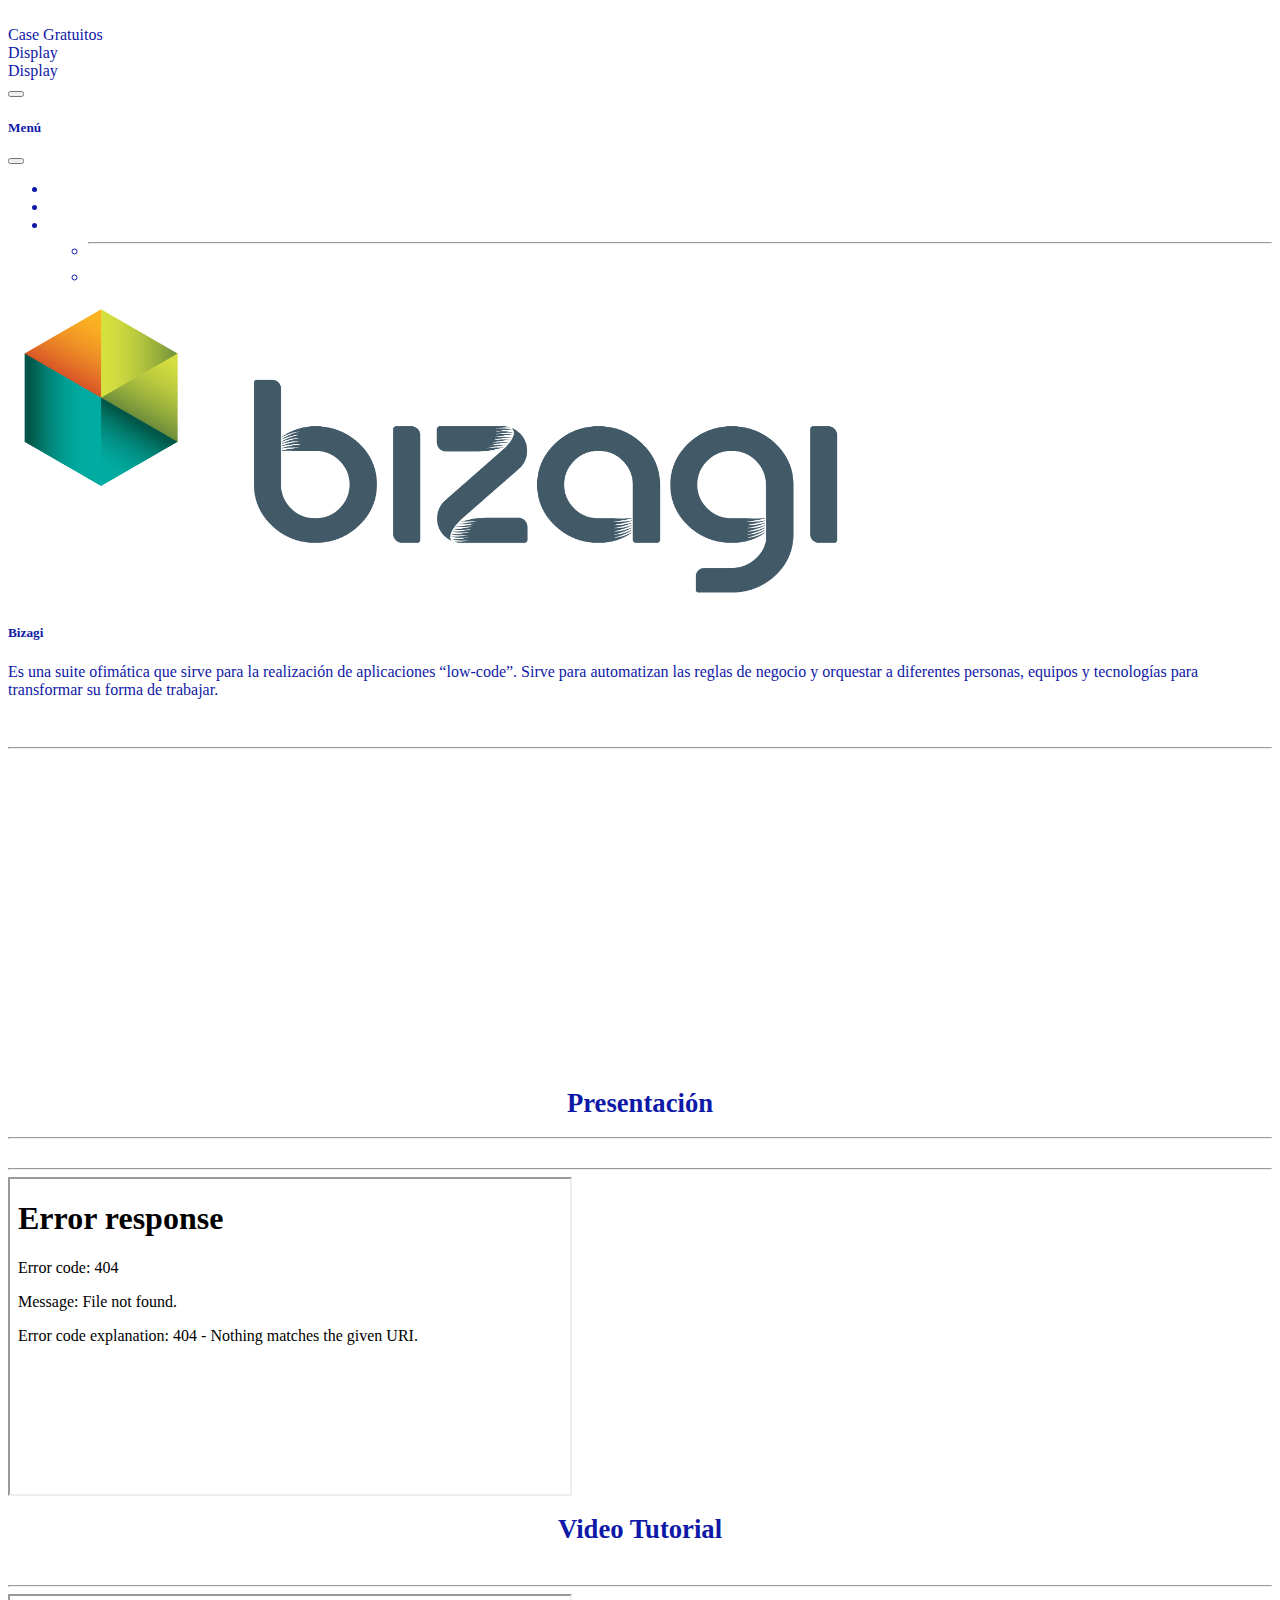
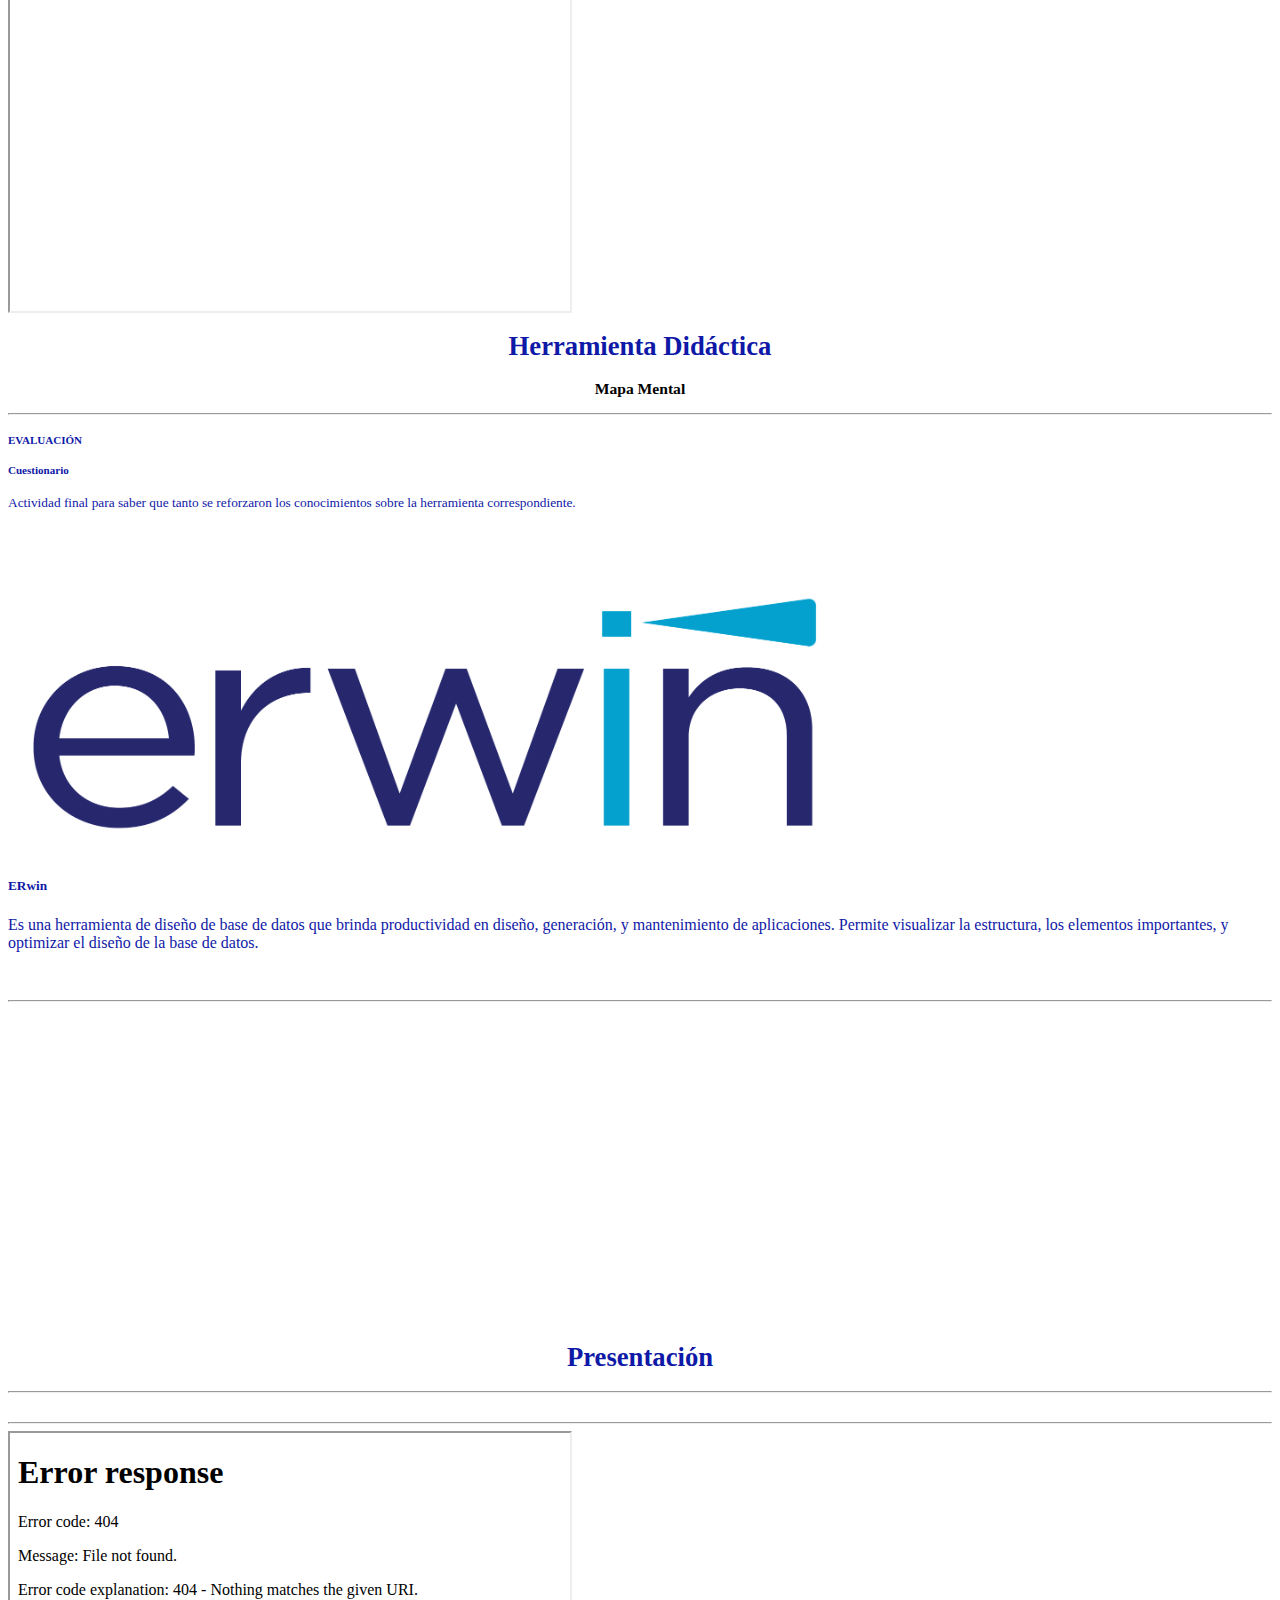
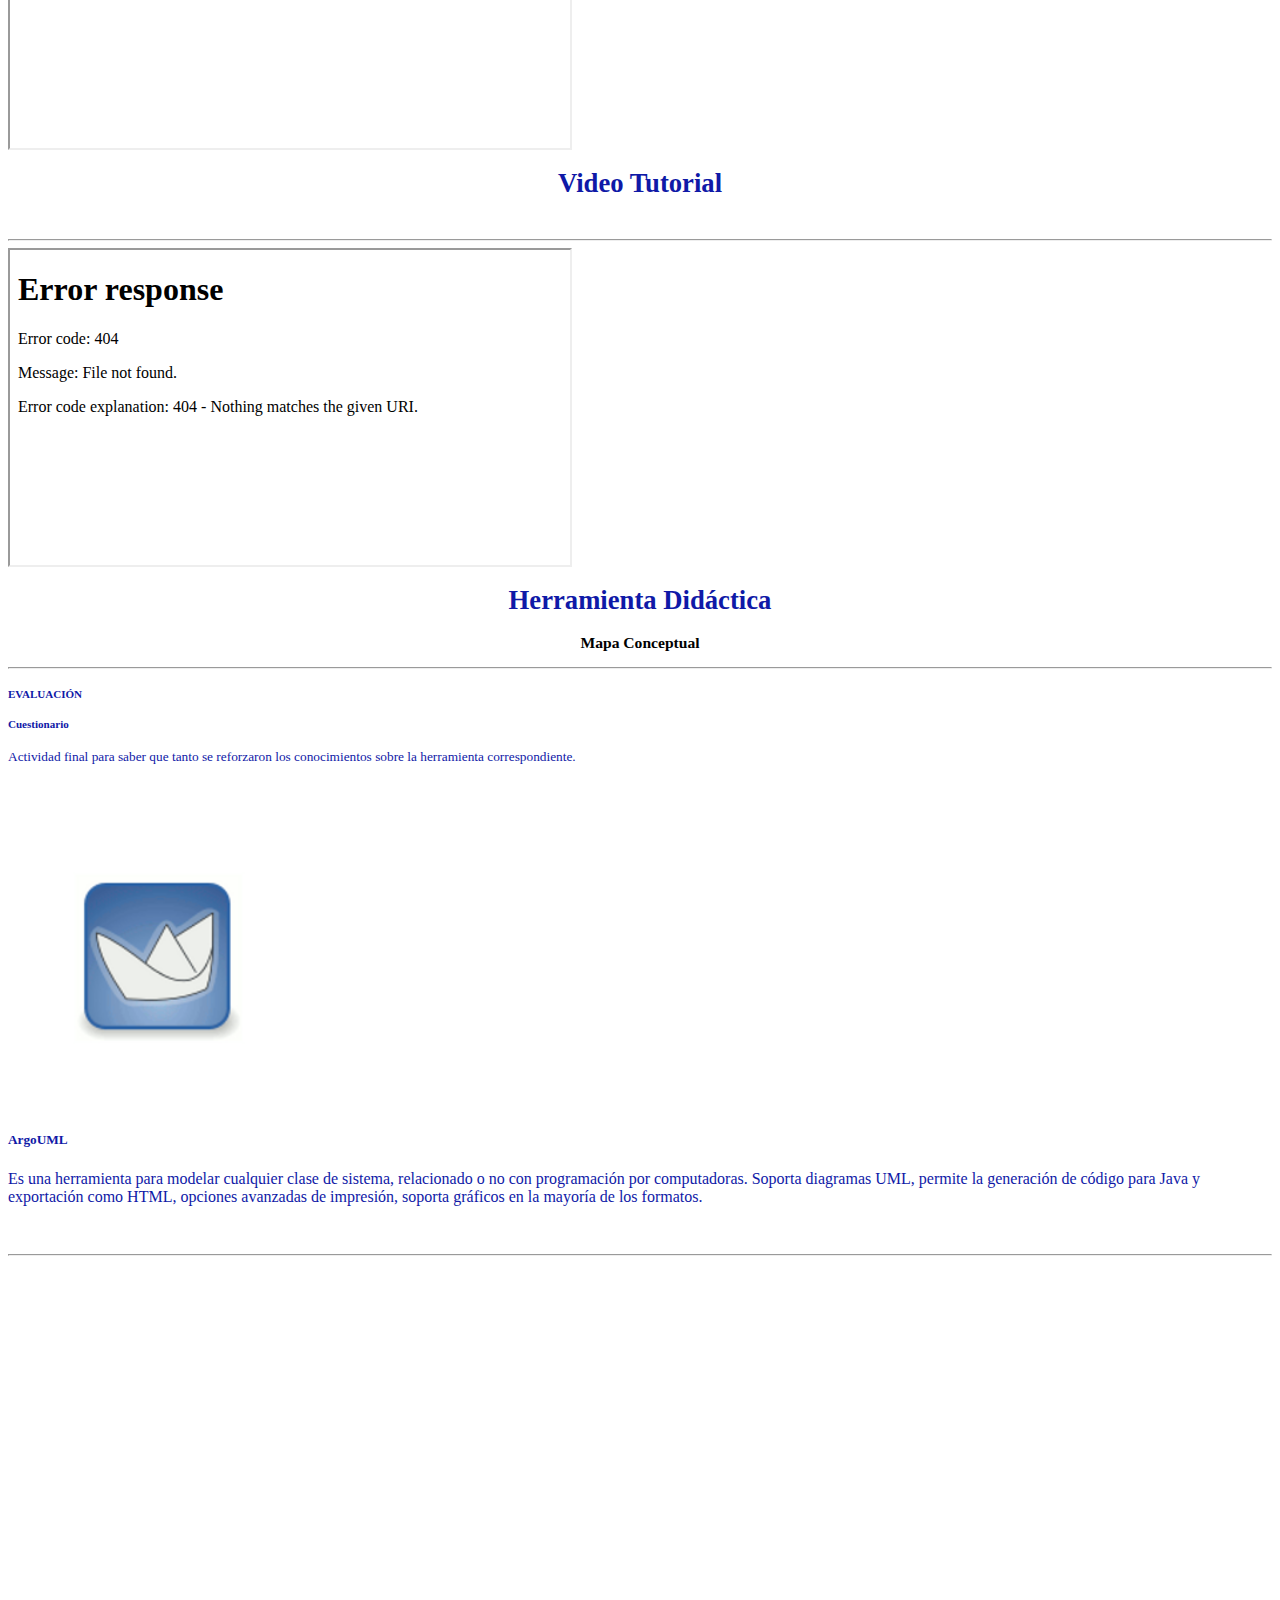
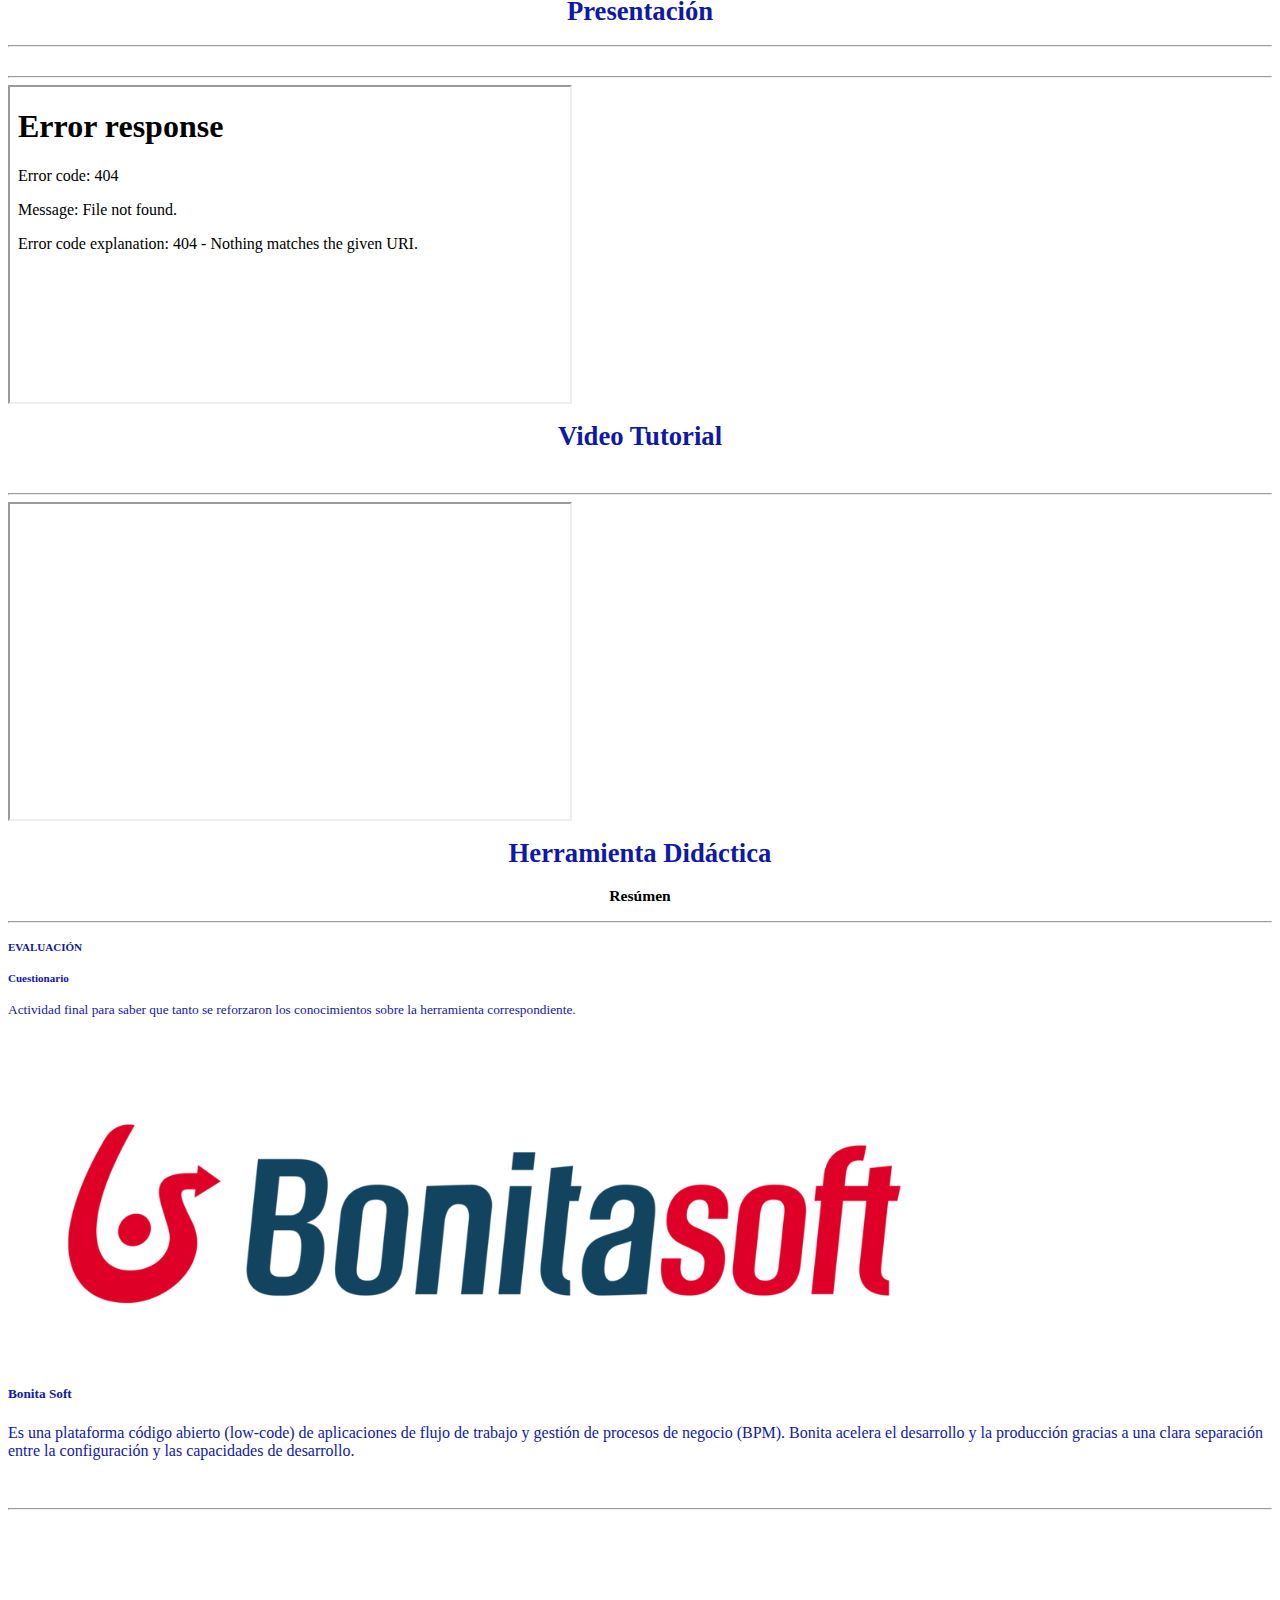
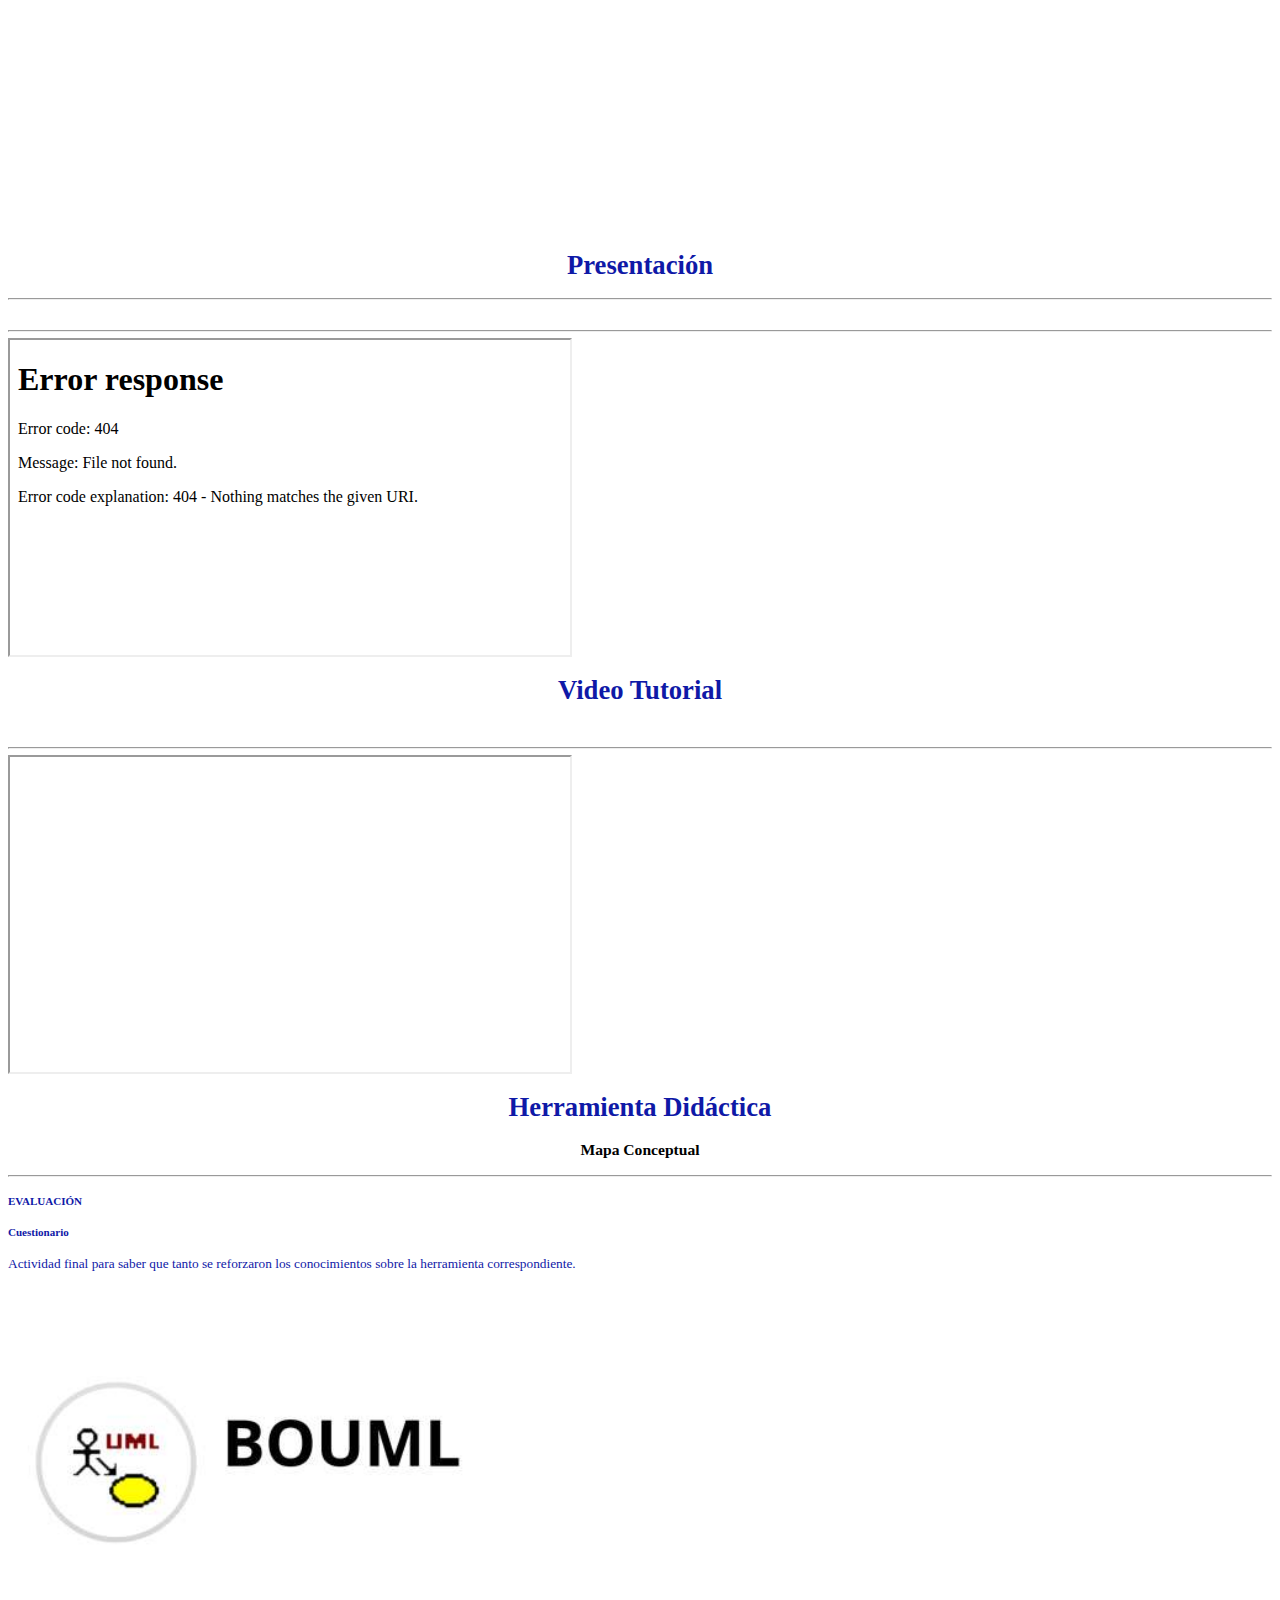
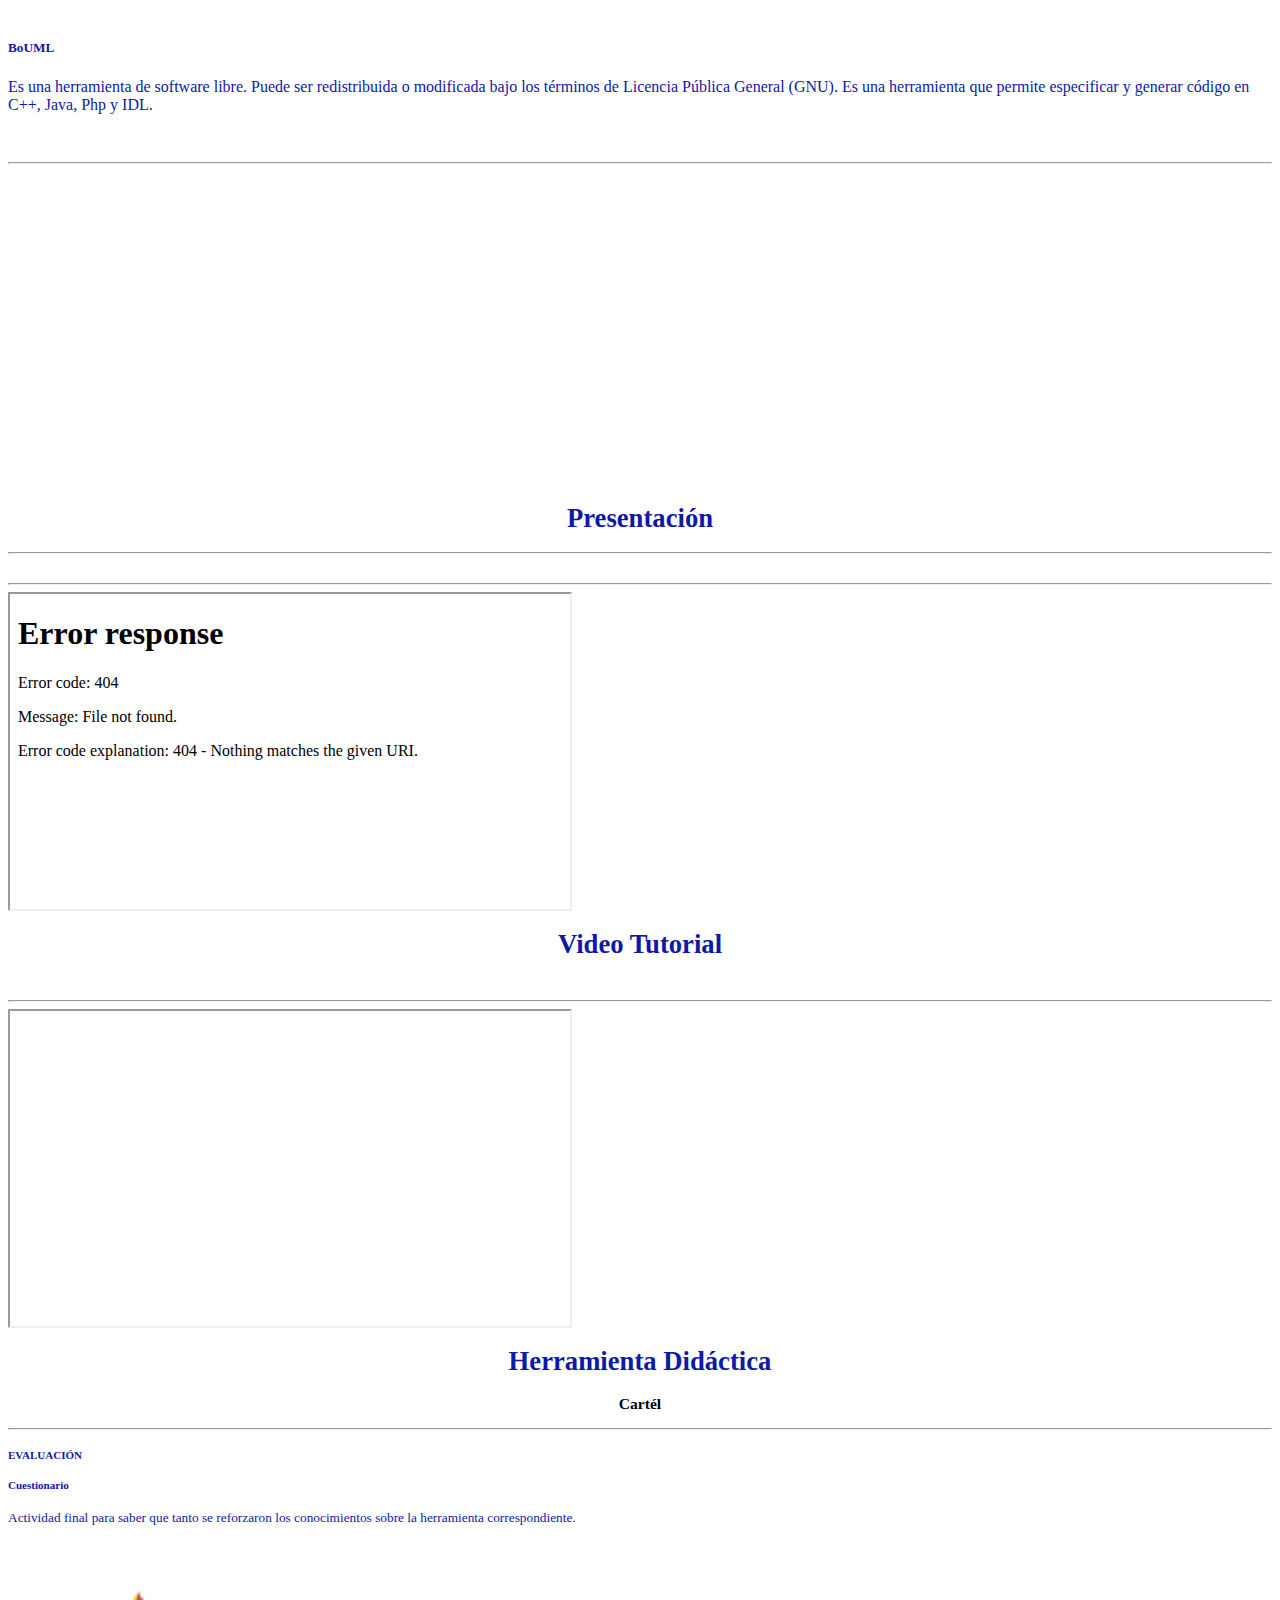
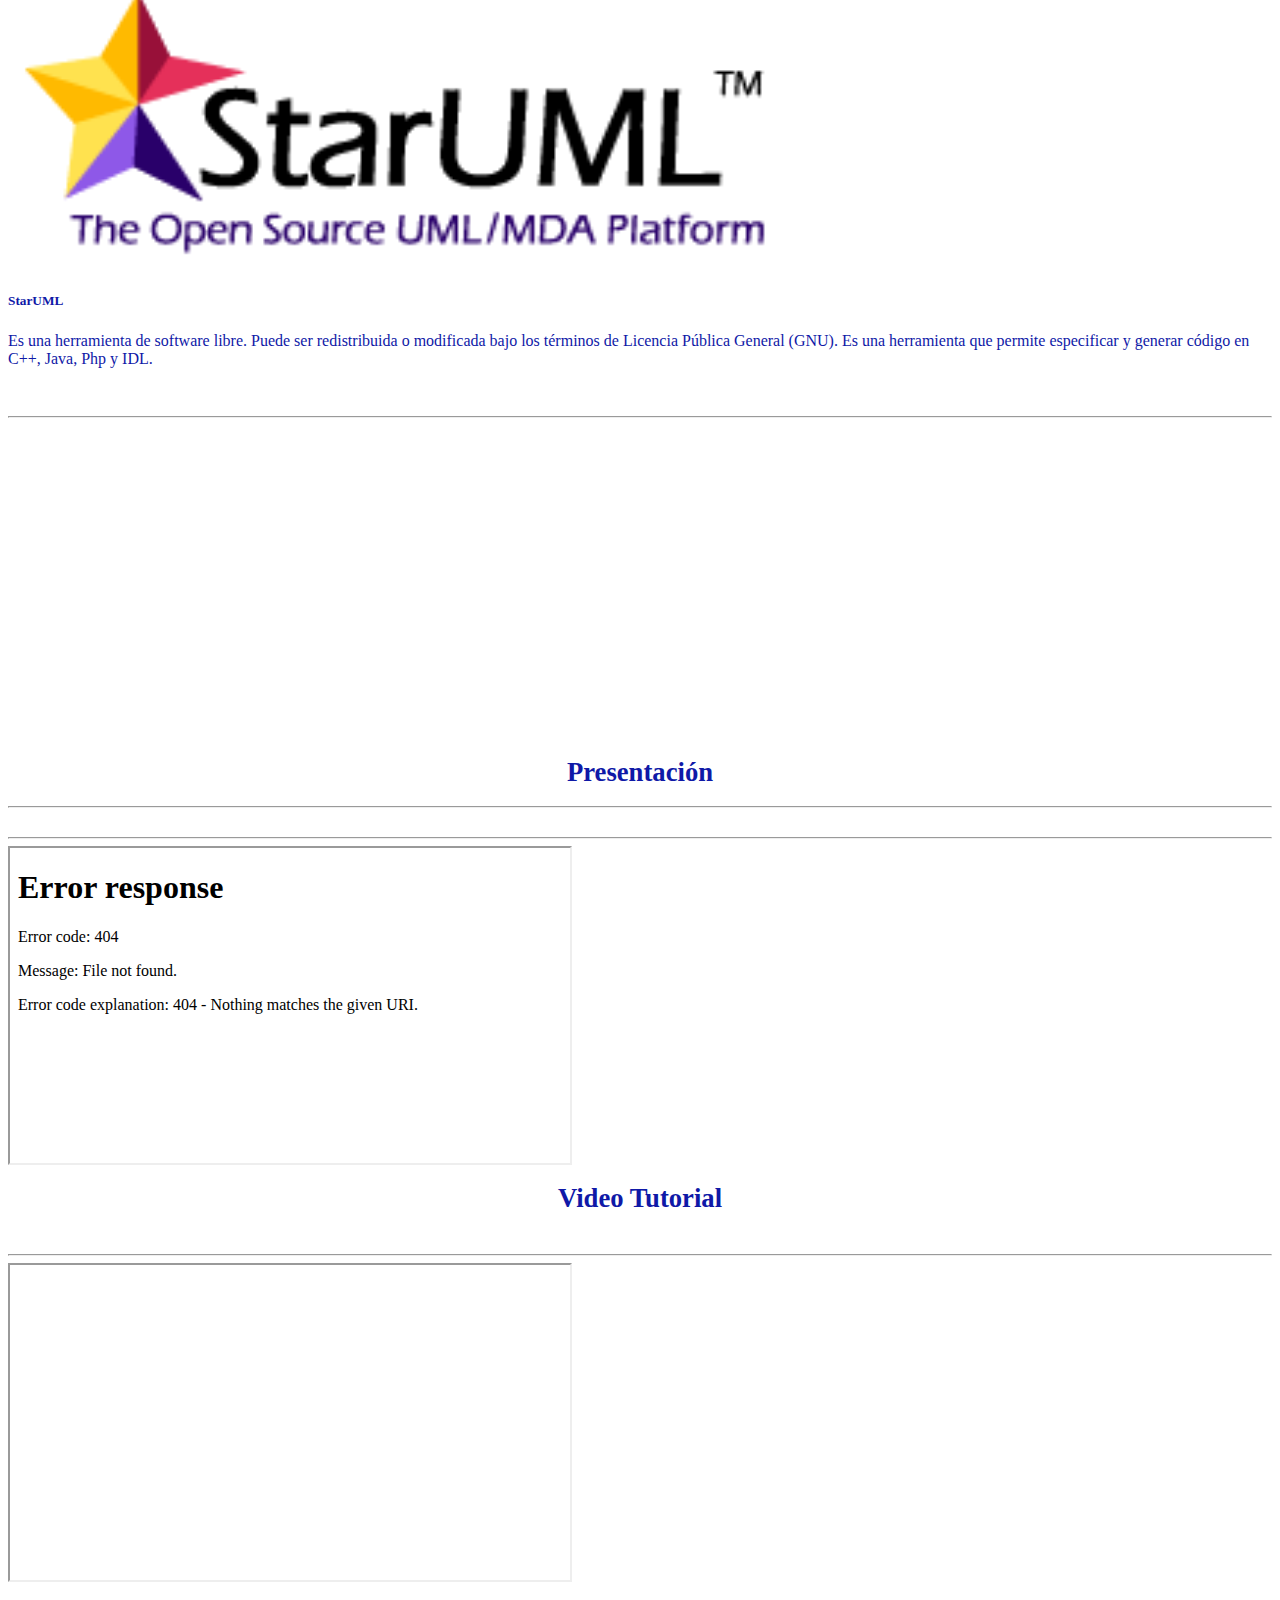
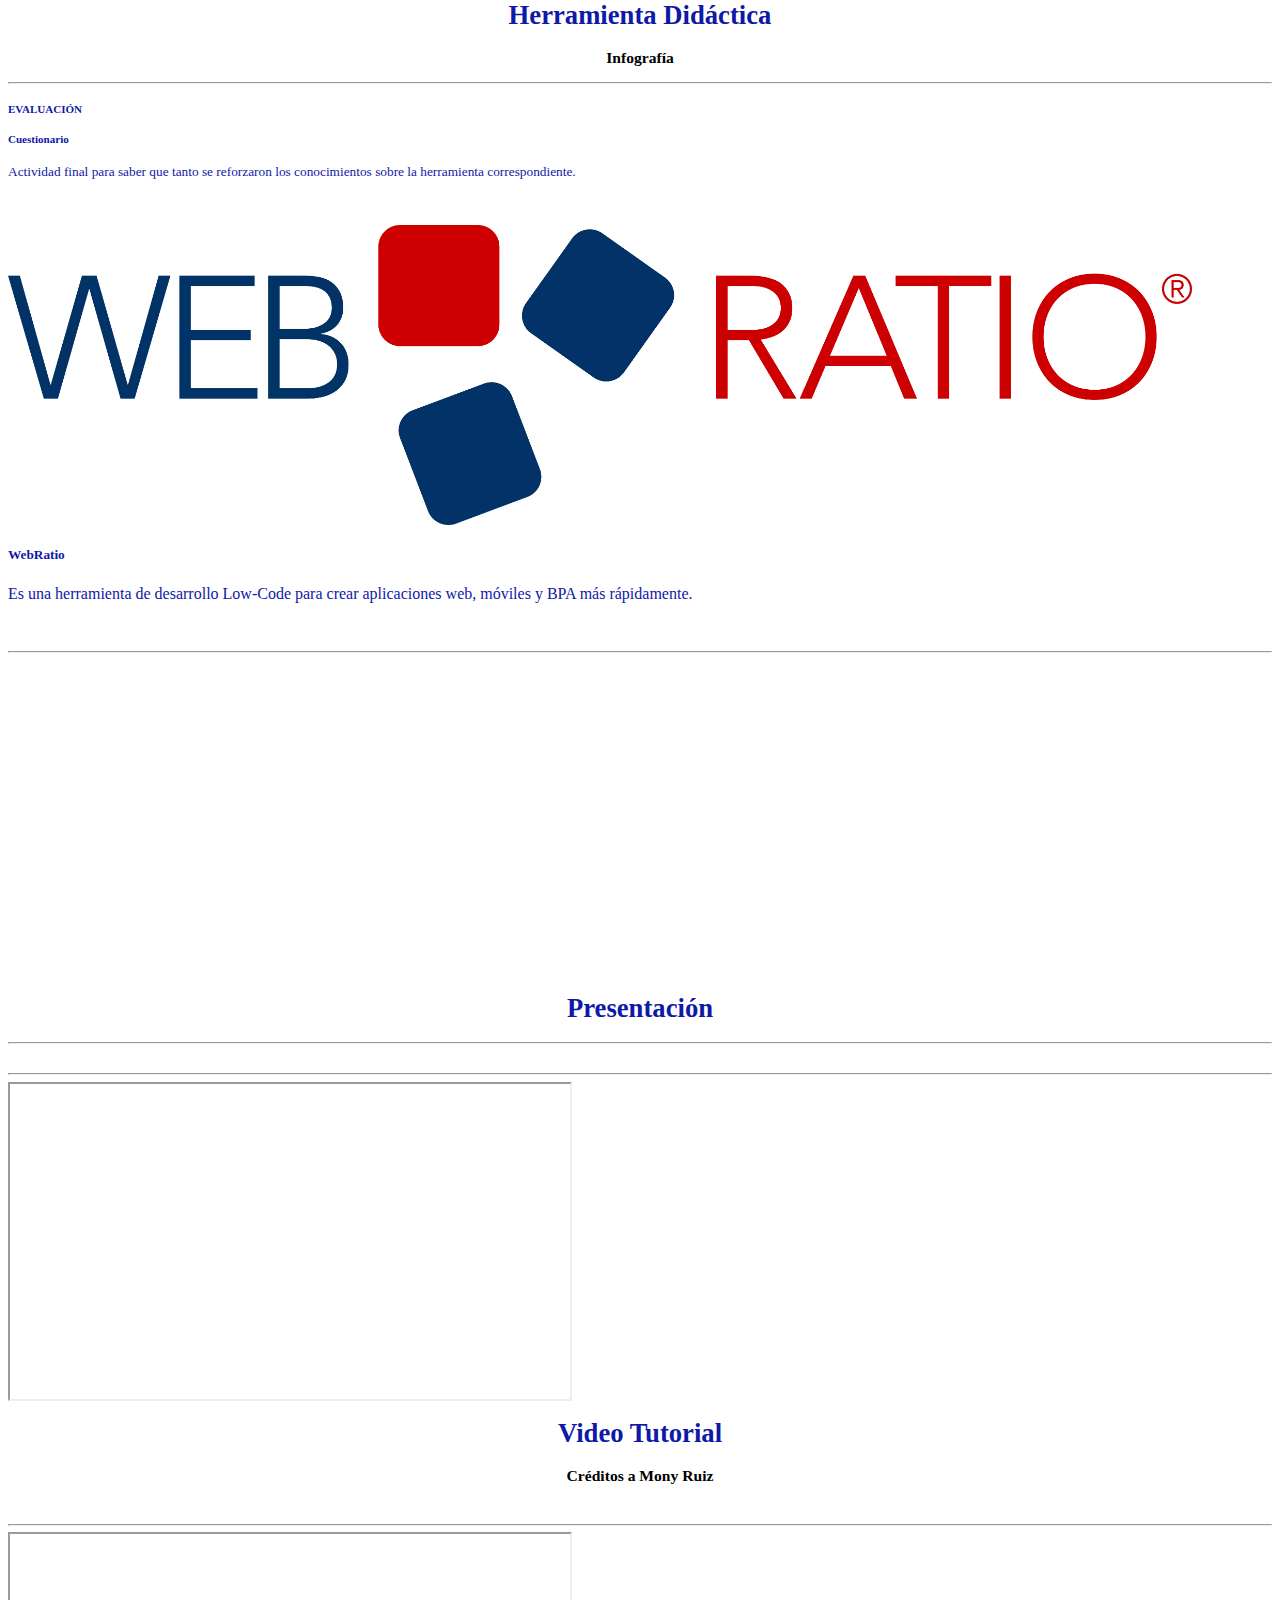
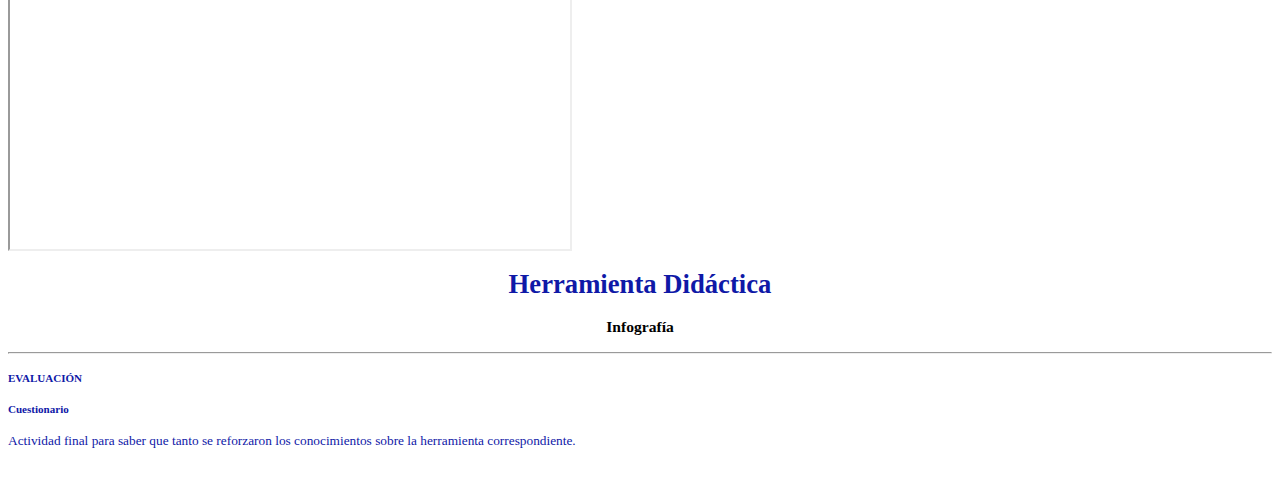
==== caseGratuitos.html @ c4187d1f "Add files via upload" ====
<!DOCTYPE html5>
<html>
<head>
<meta charset="UTF-8">
<meta name="viewport" content="width=device-width">
<link href="https://cdn.jsdelivr.net/npm/bootstrap@5.2.2/dist/css/bootstrap.min.css" rel="stylesheet" integrity="sha384-Zenh87qX5JnK2Jl0vWa8Ck2rdkQ2Bzep5IDxbcnCeuOxjzrPF/et3URy9Bv1WTRi" crossorigin="anonymous">
<link rel="stylesheet" href="css/index.css">
<link rel="icon" type="image/png" href="img/ito.png"/>
<title>CASE GRATUITOS</title>
</head>
<body>

  <br>
  <div class="d-print-none">Case Gratuitos</div>
  <div class="d-none d-print-block">Display</div>
  <div class="d-none d-lg-block d-print-block"></div>  
  <div class="d-none d-print-block">Display</div>
  <div class="d-none d-lg-block d-print-block"></div>

  <nav class="navbar navbar-dark bg-dark fixed-top">
    <div class="container-fluid">
      <button class="navbar-toggler" type="button" data-bs-toggle="offcanvas" data-bs-target="#offcanvasDarkNavbar" aria-controls="offcanvasDarkNavbar" aria-label="Toggle navigation">
        <span class="navbar-toggler-icon"></span>
      </button>
      <a type="button" class="btn btn-dark" href="index.html">Regresar</a>
      <div class="offcanvas offcanvas-end text-bg-dark" tabindex="-1" id="offcanvasDarkNavbar" aria-labelledby="offcanvasDarkNavbarLabel">
        <div class="offcanvas-header">
          <h5 class="offcanvas-title" id="offcanvasDarkNavbarLabel">Menú</h5>
          <button type="button" class="btn-close btn-close-white" data-bs-dismiss="offcanvas" aria-label="Close"></button>
        </div>
        <div class="offcanvas-body">
          <ul class="navbar-nav justify-content-end flex-grow-1 pe-3">
            <li class="nav-item">
              <a class="nav-link active" aria-current="page" href="index.html">Inicio</a>
            </li>
            <li class="nav-item">
              <a class="nav-link" href="creditos.html">Créditos</a>
            </li>
            <li class="nav-item dropdown">
              <a class="nav-link dropdown-toggle" href="#" role="button" data-bs-toggle="dropdown" aria-expanded="false">
                Más
              </a>
              <ul class="dropdown-menu dropdown-menu-dark">
                <li>
                  <hr class="dropdown-divider">
                </li>
                <li><a class="dropdown-item" href="http://www.orizaba.tecnm.mx/" target="_blank">Página Oficial TECNM Campus Orizaba</a></li>
              </ul>
            </li>
          </ul>
        </div>
      </div>
    </div>
  </nav>

  <div>
    <div class="card mb-3">
      <img src="img/bizagi.png" class="card-img-top" alt="..." height="300px">
        <div class="card-body">
          <h5 class="card-title">Bizagi</h5>
          <p class="card-text">Es una suite ofimática que sirve para la realización de aplicaciones “low-code”. Sirve para automatizan las reglas de negocio y orquestar a diferentes personas, equipos y tecnologías para transformar su forma de trabajar.</p>
          <p class="card-text"><small class="text-body-secondary">
            <p>
              <a class="btn btn-primary" data-bs-toggle="collapse" href="#multiCollapseExample1" role="button" aria-expanded="false" aria-controls="multiCollapseExample1">VER</a>
            </p>
            <div class="row">
              <div class="col">
                <div class="collapse multi-collapse" id="multiCollapseExample1">
                  <div class="card card-body">
                    <div class="container">
                      <hr class="featurette-divider">
                      <div class="row">
                        <div class="col-md-8">
                          <iframe src="https:&#x2F;&#x2F;www.canva.com&#x2F;design&#x2F;DAFk7lzNn78&#x2F;view?embed" id="iframe_container" frameborder="0" webkitallowfullscreen="" mozallowfullscreen="" allowfullscreen="" height="315" width="560"></iframe>
                        </div>
                        <div class="col-6 col-md-4">
                          <h1>Presentación</h1>
                        </div>
                      </div>
                      <hr class="featurette-divider">
                    </div>              
                    <br>
                    <div class="container">
                      <hr class="featurette-divider">
                      <div class="row">
                        <div class="col-md-8">
                          <iframe src="multimedia/Bizagi.mp4" controls height="315" width="560"></iframe>
                        </div>
                        <div class="col-6 col-md-4">
                          <h1>Video Tutorial</h1>
                        </div>
                      </div>               
                      <br>
                      <div class="container">
                        <hr class="featurette-divider">
                        <div class="row">
                          <div class="col-md-8">
                            <iframe src="multimedia/pdf/bizagi.pdf" height="315" width="560"></iframe>
                          </div>
                          <div class="col-6 col-md-4">
                            <h1>Herramienta Didáctica</h1>
                            <h3>Mapa Mental</h3>
                          </div>
                          <hr class="featurette-divider">
                        </div>
                        <div class="card text-center">
                          <div class="card-header">
                            <h5>EVALUACIÓN</h5>
                          </div>
                          <div class="card-body">
                            <h5 class="card-title">Cuestionario</h5>
                            <p class="card-text">Actividad final para saber que tanto se reforzaron los conocimientos sobre la herramienta correspondiente.</p>
                            <a href="https://forms.gle/Y43Z4uDB3Ko3suaN7" target="_blank" class="btn btn-primary">Ir a Cuestionario</a>
                          </div>
                        </div>
                  </div>
                </div>
              </div>
            </div>
          </div>
        </small></p>
      </div>
    </div>
  </div>


<div>
  <div class="card mb-3">
    <img src="img/erwin.png" class="card-img-top" alt="..." height="300px">
    <div class="card-body">
      <h5 class="card-title" aria-hidden="true">ERwin</h5>
      <p class="card-text">Es una herramienta de diseño de base de datos que brinda productividad en diseño, generación, y mantenimiento de aplicaciones. Permite visualizar la estructura, los elementos importantes, y optimizar el diseño de la base de datos.</p>
      <p class="card-text"><small class="text-body-secondary">
        <p>
          <a class="btn btn-primary" data-bs-toggle="collapse" href="#multiCollapseExample2" role="button" aria-expanded="false" aria-controls="multiCollapseExample2">VER</a>
        </p>
        <div class="row">
          <div class="col">
            <div class="collapse multi-collapse" id="multiCollapseExample2">
              <div class="card card-body">
                <div class="container">
                  <hr class="featurette-divider">
                  <div class="row">
                    <div class="col-md-8">
                      <iframe src="https:&#x2F;&#x2F;www.canva.com&#x2F;design&#x2F;DAFk6wvV7GY&#x2F;view?embed" id="iframe_container" frameborder="0" webkitallowfullscreen="" mozallowfullscreen="" allowfullscreen="" height="315" width="560"></iframe>
                    </div>
                    <div class="col-6 col-md-4">
                      <h1>Presentación</h1>
                    </div>
                  </div>
                  <hr class="featurette-divider">
                </div>              
                <br>
                <div class="container">
                  <hr class="featurette-divider">
                  <div class="row">
                    <div class="col-md-8">
                      <iframe src="multimedia/ERwin.mp4" controls height="315" width="560"></iframe>
                    </div>
                    <div class="col-6 col-md-4">
                      <h1>Video Tutorial</h1>
                    </div>
                  </div>               
                  <br>
                  <div class="container">
                    <hr class="featurette-divider">
                    <div class="row">
                      <div class="col-md-8">
                        <iframe src="multimedia/pdf/erwin.pdf" height="315" width="560"></iframe>
                      </div>
                      <div class="col-6 col-md-4">
                        <h1>Herramienta Didáctica</h1>
                        <h3>Mapa Conceptual</h3>
                      </div>
                      <hr class="featurette-divider">
                    </div>
                    <div class="card text-center">
                      <div class="card-header">
                        <h5>EVALUACIÓN</h5>
                      </div>
                      <div class="card-body">
                        <h5 class="card-title">Cuestionario</h5>
                        <p class="card-text">Actividad final para saber que tanto se reforzaron los conocimientos sobre la herramienta correspondiente.</p>
                        <a href="https://forms.gle/APbKM5bCW9M2cYTD8" target="_blank" class="btn btn-primary">Ir a Cuestionario</a>
                      </div>
                    </div>
              </div>
            </div>
          </div>
        </div>
      </div>
    </small></p>
  </div>
</div>
</div>

<div>
<div class="card mb-3">
  <img src="img/argouml.png" class="card-img-top" alt="..." height="300px">
  <div class="card-body">
    <h5 class="card-title">ArgoUML</h5>
    <p class="card-text">Es una herramienta para modelar cualquier clase de sistema, relacionado o no con programación por computadoras. Soporta diagramas UML, permite la generación de código para Java y exportación como HTML, opciones avanzadas de impresión, soporta gráficos en la mayoría de los formatos.</p>
    <p class="card-text"><small class="text-body-secondary">
      <p>
        <a class="btn btn-primary" data-bs-toggle="collapse" href="#multiCollapseExample3" role="button" aria-expanded="false" aria-controls="multiCollapseExample3">VER</a>
      </p>
      <div class="row">
        <div class="col">
          <div class="collapse multi-collapse" id="multiCollapseExample3">
            <div class="card card-body">
              <div class="container">
                <hr class="featurette-divider">
                <div class="row">
                  <div class="col-md-8">
                    <iframe src="https:&#x2F;&#x2F;www.canva.com&#x2F;design&#x2F;DAFk5dliRr8&#x2F;view?embed" id="iframe_container" frameborder="0" webkitallowfullscreen="" mozallowfullscreen="" allowfullscreen="" height="315" width="560"></iframe>
                  </div>
                  <div class="col-6 col-md-4">
                    <h1>Presentación</h1>
                  </div>
                </div>
                <hr class="featurette-divider">
              </div>              
              <br>
              <div class="container">
                <hr class="featurette-divider">
                <div class="row">
                  <div class="col-md-8">
                    <iframe src="multimedia/ArgoUML.mp4" controls height="315" width="560"></iframe>
                  </div>
                  <div class="col-6 col-md-4">
                    <h1>Video Tutorial</h1>
                  </div>
                </div>               
                <br>
                <div class="container">
                  <hr class="featurette-divider">
                  <div class="row">
                    <div class="col-md-8">
                      <iframe src="multimedia/pdf/argouml.pdf" height="315" width="560"></iframe>
                    </div>
                    <div class="col-6 col-md-4">
                      <h1>Herramienta Didáctica</h1>
                      <h3>Resúmen</h3>
                    </div>
                    <hr class="featurette-divider">
                  </div>
                  <div class="card text-center">
                    <div class="card-header">
                      <h5>EVALUACIÓN</h5>
                    </div>
                    <div class="card-body">
                      <h5 class="card-title">Cuestionario</h5>
                      <p class="card-text">Actividad final para saber que tanto se reforzaron los conocimientos sobre la herramienta correspondiente.</p>
                      <a href="https://forms.gle/qjdejx4HePSVW4ev8" target="_blank" class="btn btn-primary">Ir a Cuestionario</a>
                    </div>
                  </div>
            </div>
          </div>
        </div>
      </div>
    </div>
  </small></p>
</div>
</div>
</div>

<div>
<div class="card mb-3">
  <img src="img/bonita.png" class="card-img-top" alt="..." height="300px">
  <div class="card-body">
    <h5 class="card-title">Bonita Soft</h5>
    <p class="card-text">Es una plataforma código abierto (low-code) de aplicaciones de flujo de trabajo y gestión de procesos de negocio (BPM). Bonita acelera el desarrollo y la producción gracias a una clara separación entre la configuración y las capacidades de desarrollo.</p>
    <p class="card-text"><small class="text-body-secondary">
      <p>
        <a class="btn btn-primary" data-bs-toggle="collapse" href="#multiCollapseExample4" role="button" aria-expanded="false" aria-controls="multiCollapseExample4">VER</a>
      </p>
      <div class="row">
        <div class="col">
          <div class="collapse multi-collapse" id="multiCollapseExample4">
            <div class="card card-body">
              <div class="container">
                <hr class="featurette-divider">
                <div class="row">
                  <div class="col-md-8">
                    <iframe src="https:&#x2F;&#x2F;www.canva.com&#x2F;design&#x2F;DAFk7aKUowQ&#x2F;view?embed" id="iframe_container" frameborder="0" webkitallowfullscreen="" mozallowfullscreen="" allowfullscreen="" height="315" width="560"></iframe>
                  </div>
                  <div class="col-6 col-md-4">
                    <h1>Presentación</h1>
                  </div>
                </div>
                <hr class="featurette-divider">
              </div>              
              <br>
              <div class="container">
                <hr class="featurette-divider">
                <div class="row">
                  <div class="col-md-8">
                    <iframe src="multimedia/Bonita Soft.mp4" controls height="315" width="560"></iframe>
                  </div>
                  <div class="col-6 col-md-4">
                    <h1>Video Tutorial</h1>
                  </div>
                </div>               
                <br>
                <div class="container">
                  <hr class="featurette-divider">
                  <div class="row">
                    <div class="col-md-8">
                      <iframe src="multimedia/pdf/bonita.pdf" height="315" width="560"></iframe>
                    </div>
                    <div class="col-6 col-md-4">
                      <h1>Herramienta Didáctica</h1>
                      <h3>Mapa Conceptual</h3>
                    </div>
                    <hr class="featurette-divider">
                  </div>
                  <div class="card text-center">
                    <div class="card-header">
                      <h5>EVALUACIÓN</h5>
                    </div>
                    <div class="card-body">
                      <h5 class="card-title">Cuestionario</h5>
                      <p class="card-text">Actividad final para saber que tanto se reforzaron los conocimientos sobre la herramienta correspondiente.</p>
                      <a href="https://forms.gle/MC2xmDmPUd9RgXXr8" target="_blank" class="btn btn-primary">Ir a Cuestionario</a>
                    </div>
                  </div>
            </div>
          </div>
        </div>
      </div>
    </div>
  </small></p>
</div>
</div>
</div>

<div>
<div class="card mb-3">
  <img src="img/bouml.png" class="card-img-top" alt="..." height="300px">
  <div class="card-body">
    <h5 class="card-title">BoUML</h5>
    <p class="card-text">Es una herramienta de software libre. Puede ser redistribuida o modificada bajo los términos de Licencia Pública General (GNU). Es una herramienta que permite especificar y generar código en C++, Java, Php y IDL.</p>
    <p class="card-text"><small class="text-body-secondary">
      <p>
        <a class="btn btn-primary" data-bs-toggle="collapse" href="#multiCollapseExample5" role="button" aria-expanded="false" aria-controls="multiCollapseExample5">VER</a>
      </p>
      <div class="row">
        <div class="col">
          <div class="collapse multi-collapse" id="multiCollapseExample5">
            <div class="card card-body">
              <div class="container">
                <hr class="featurette-divider">
                <div class="row">
                  <div class="col-md-8">       
                    <iframe src="https:&#x2F;&#x2F;www.canva.com&#x2F;design&#x2F;DAFk4zfwXp4&#x2F;view?embed" id="iframe_container" frameborder="0" webkitallowfullscreen="" mozallowfullscreen="" allowfullscreen="" height="315" width="560"></iframe>
                  </div>
                  <div class="col-6 col-md-4">
                    <h1>Presentación</h1>
                  </div>
                </div>
                <hr class="featurette-divider">
              </div>              
              <br>
              <div class="container">
                <hr class="featurette-divider">
                <div class="row">
                  <div class="col-md-8">
                    <iframe src="multimedia/BoUML.mp4" controls height="315" width="560"></iframe>
                  </div>
                  <div class="col-6 col-md-4">
                    <h1>Video Tutorial</h1>
                  </div>
                </div>               
                <br>
                <div class="container">
                  <hr class="featurette-divider">
                  <div class="row">
                    <div class="col-md-8">
                      <iframe src="multimedia/pdf/bouml.pdf" height="315" width="560"></iframe>
                    </div>
                    <div class="col-6 col-md-4">
                      <h1>Herramienta Didáctica</h1>
                      <h3>Cartél</h3>
                    </div>
                    <hr class="featurette-divider">
                  </div>
                  <div class="card text-center">
                    <div class="card-header">
                      <h5>EVALUACIÓN</h5>
                    </div>
                    <div class="card-body">
                      <h5 class="card-title">Cuestionario</h5>
                      <p class="card-text">Actividad final para saber que tanto se reforzaron los conocimientos sobre la herramienta correspondiente.</p>
                      <a href="https://forms.gle/v97QJikCCBRrYdiA9" target="_blank" class="btn btn-primary">Ir a Cuestionario</a>
                    </div>
                  </div>
                </div>
              </div>
            </div>
          </div>
        </div>
      </small></p>
    </div>
  </div>
</div>

<div>
  <div class="card mb-3">
    <img src="img/star-uml.png" class="card-img-top" alt="..." height="300px">
    <div class="card-body">
      <h5 class="card-title">StarUML</h5>
      <p class="card-text">Es una herramienta de software libre. Puede ser redistribuida o modificada bajo los términos de Licencia Pública General (GNU). Es una herramienta que permite especificar y generar código en C++, Java, Php y IDL.</p>
      <p class="card-text"><small class="text-body-secondary">
        <p>
          <a class="btn btn-primary" data-bs-toggle="collapse" href="#multiCollapseExample6" role="button" aria-expanded="false" aria-controls="multiCollapseExample6">VER</a>
        </p>
        <div class="row">
          <div class="col">
            <div class="collapse multi-collapse" id="multiCollapseExample6">
              <div class="card card-body">
                <div class="container">
                  <hr class="featurette-divider">
                  <div class="row">
                    <div class="col-md-8">
                      <iframe src="https:&#x2F;&#x2F;www.canva.com&#x2F;design&#x2F;DAFk6r6JW-I&#x2F;view?embed" id="iframe_container" frameborder="0" webkitallowfullscreen="" mozallowfullscreen="" allowfullscreen="" height="315" width="560"></iframe>
                    </div>
                    <div class="col-6 col-md-4">
                      <h1>Presentación</h1>
                    </div>
                  </div>
                  <hr class="featurette-divider">
                </div>              
                <br>
                <div class="container">
                  <hr class="featurette-divider">
                  <div class="row">
                    <div class="col-md-8">
                      <iframe src="multimedia/StarUML.mp4" controls height="315" width="560"></iframe>
                    </div>
                    <div class="col-6 col-md-4">
                      <h1>Video Tutorial</h1>
                    </div>
                  </div>               
                  <br>
                  <div class="container">
                    <hr class="featurette-divider">
                    <div class="row">
                      <div class="col-md-8">
                        <iframe src="multimedia/pdf/staruml.pdf" height="315" width="560"></iframe>
                      </div>
                      <div class="col-6 col-md-4">
                        <h1>Herramienta Didáctica</h1>
                        <h3>Infografía</h3>
                      </div>
                      <hr class="featurette-divider">
                    </div>
                    <div class="card text-center">
                      <div class="card-header">
                        <h5>EVALUACIÓN</h5>
                      </div>
                      <div class="card-body">
                        <h5 class="card-title">Cuestionario</h5>
                        <p class="card-text">Actividad final para saber que tanto se reforzaron los conocimientos sobre la herramienta correspondiente.</p>
                        <a href="https://forms.gle/6e4xNVRCx9do4EFh7" target="_blank" class="btn btn-primary">Ir a Cuestionario</a>
                      </div>
                    </div>
                  </div>
                </div>
              </div>
            </div>
          </div>
        </small></p>
      </div>
    </div>
  </div>

  <div>
    <div class="card mb-3">
      <img src="img/webratio.png" class="card-img-top" alt="..." height="300px">
      <div class="card-body">
        <h5 class="card-title">WebRatio</h5>
        <p class="card-text">Es una herramienta de desarrollo Low-Code para crear aplicaciones web, móviles y BPA más rápidamente.</p>
        <p class="card-text"><small class="text-body-secondary">
          <p>
            <a class="btn btn-primary" data-bs-toggle="collapse" href="#multiCollapseExample7" role="button" aria-expanded="false" aria-controls="multiCollapseExample7">VER</a>
          </p>
          <div class="row">
            <div class="col">
              <div class="collapse multi-collapse" id="multiCollapseExample7">
                <div class="card card-body">
                  <div class="container">
                    <hr class="featurette-divider">
                    <div class="row">
                      <div class="col-md-8">
                        <iframe src="https:&#x2F;&#x2F;www.canva.com&#x2F;design&#x2F;DAFk54r0asE&#x2F;view?embed" id="iframe_container" frameborder="0" webkitallowfullscreen="" mozallowfullscreen="" allowfullscreen="" height="315" width="560"></iframe>
                      </div>
                      <div class="col-6 col-md-4">
                        <h1>Presentación</h1>
                      </div>
                    </div>
                    <hr class="featurette-divider">
                  </div>              
                  <br>
                  <div class="container">
                    <hr class="featurette-divider">
                    <div class="row">
                      <div class="col-md-8">
                        <iframe src="https://www.youtube.com/embed/Fv3Avs2v0ss" height="315" width="560"></iframe>
                      </div>
                      <div class="col-6 col-md-4">
                        <h1>Video Tutorial</h1>
                        <h3>Créditos a Mony Ruiz</h3>
                      </div>
                    </div>               
                    <br>
                    <div class="container">
                      <hr class="featurette-divider">
                      <div class="row">
                        <div class="col-md-8">
                          <iframe src="multimedia/pdf/webratio.pdf" height="315" width="560"></iframe>
                        </div>
                        <div class="col-6 col-md-4">
                          <h1>Herramienta Didáctica</h1>
                          <h3>Infografía</h3>
                        </div>
                        <hr class="featurette-divider">
                      </div>
                      <div class="card text-center">
                        <div class="card-header">
                          <h5>EVALUACIÓN</h5>
                        </div>
                        <div class="card-body">
                          <h5 class="card-title">Cuestionario</h5>
                          <p class="card-text">Actividad final para saber que tanto se reforzaron los conocimientos sobre la herramienta correspondiente.</p>
                          <a href="https://forms.gle/v8JMVnqGcZ5kNRp78" target="_blank" class="btn btn-primary">Ir a Cuestionario</a>
                     </div>
                  </div>
                </div>
              </div>
            </div>
          </div>
        </div>
      </small></p>
    </div>
  </div>
</div>

<script src="https://cdn.jsdelivr.net/npm/bootstrap@5.2.2/dist/js/bootstrap.bundle.min.js" integrity="sha384-OERcA2EqjJCMA+/3y+gxIOqMEjwtxJY7qPCqsdltbNJuaOe923+mo//f6V8Qbsw3" crossorigin="anonymous"></script>
</body>
---- css/index.css ----
body {
    display: block;
    background-color: #ffffff;
    color: rgb(15, 25, 167);
  }
  
  a {
    align-content: center;
    text-align: center;
    align-self: center;
    color: #ffffff;
  }

  h1 {
    color: rgb(15, 25, 167);
    text-align: center; 
  }
  
  h2 {
    color: rgb(0, 0, 0);
    text-align: justify;
    font-family: 'Trebuchet MS', 'Lucida Sans Unicode', 'Lucida Grande', 'Lucida Sans', Arial, sans-serif; 
  }

  h3{
    text-align: center;
    color: black;
  }
  
  .section{
    padding-top: 55px;
  }
  
  address {
    display: block;
    color: rgb(0, 0, 0);
    text-align: right;
  }

  img.case-tools {
    margin-left: 50px;
    margin-right: 50px;
    margin-top: 10px;
    margin-bottom: 10px;
  }

  
  ul.topnav {
    list-style-type: none;
    margin: 0;
    padding: 0;
    overflow: hidden;
    background-color: rgb(223, 200, 71);
  }
  
  ul.topnav li {float: left;}
  
  ul.topnav li a {
    display: block;
    color: white;
    text-align: center;
    padding: 14px 16px;
    text-decoration: none;
  }
  
  ul.topnav li a:hover:not(.active) {background-color: rgb(133, 51, 51);}
  
  ul.topnav li a.active {background-color: rgb(13, 22, 148);}
  
  ul.topnav li.right {float: right;}
  
  @media screen and (max-width: 600px){
    ul.topnav li.right,
    ul.topnav li {float: none;}
  }
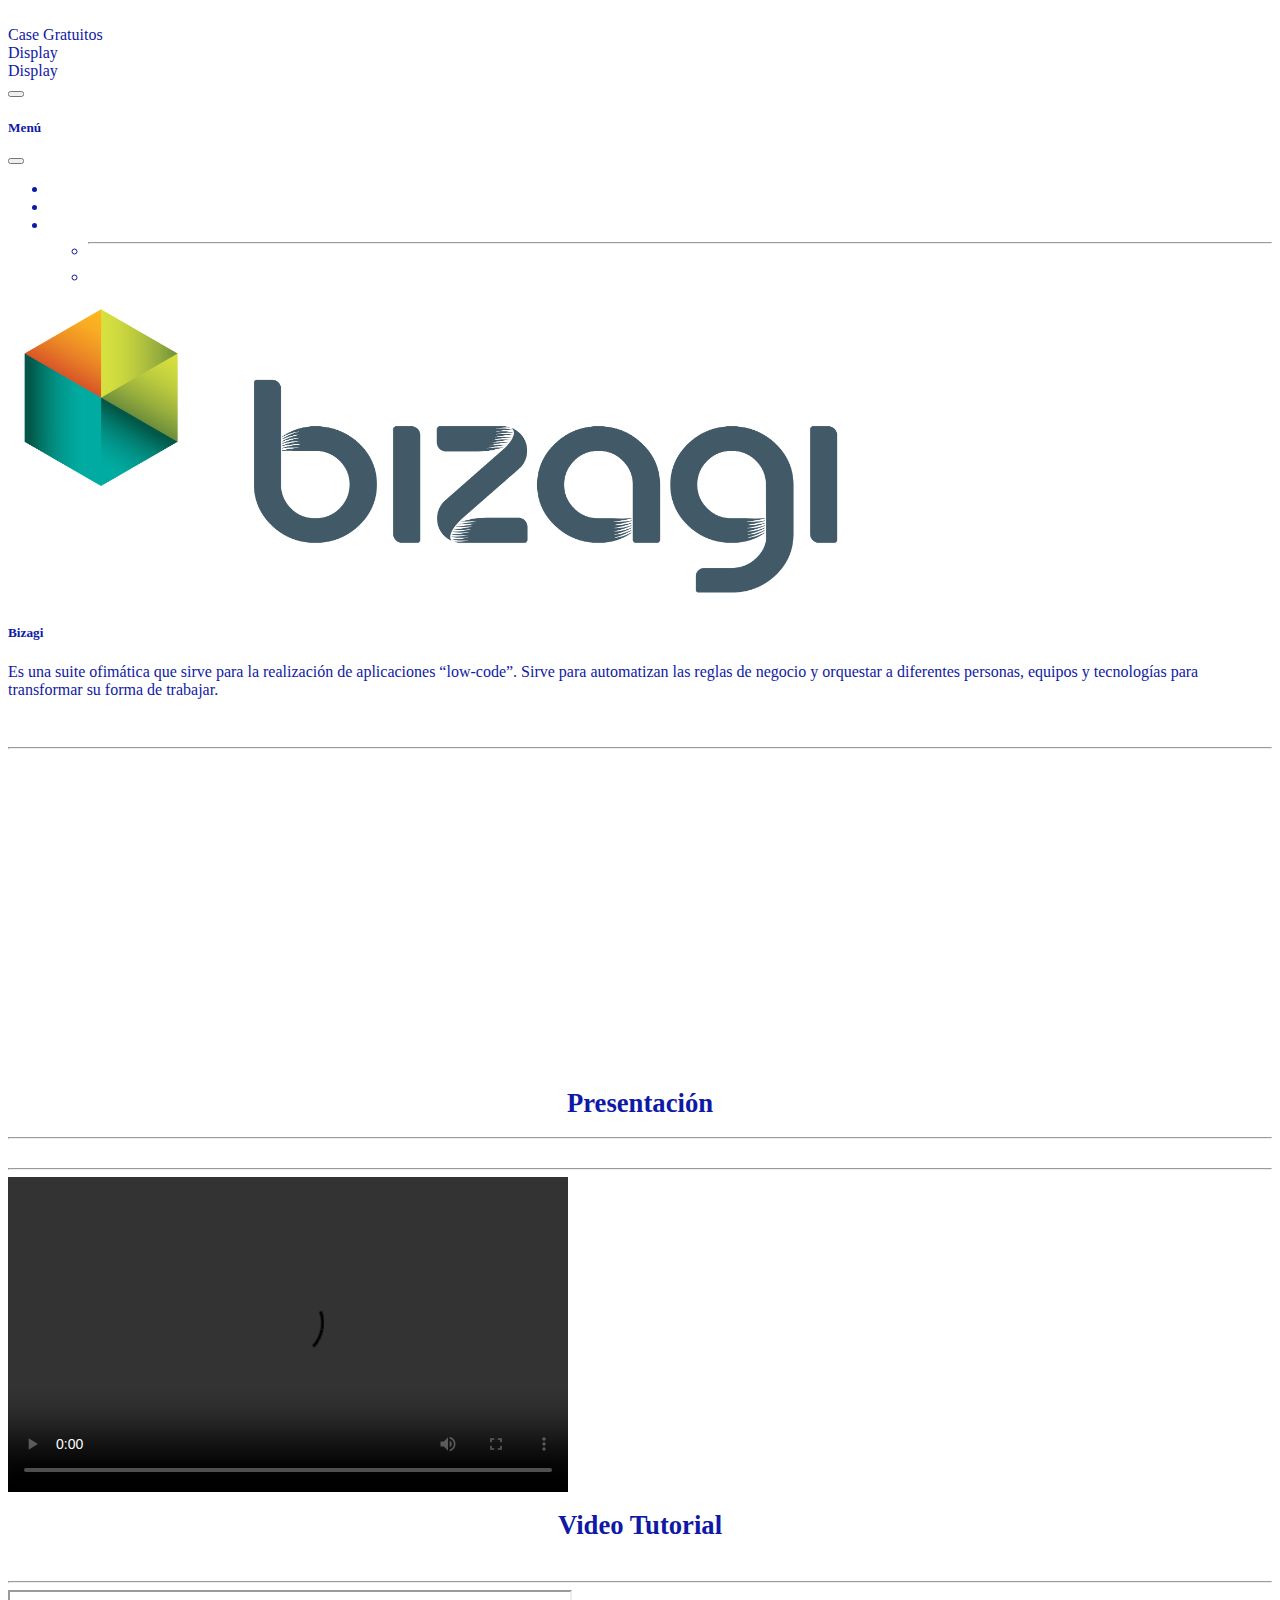
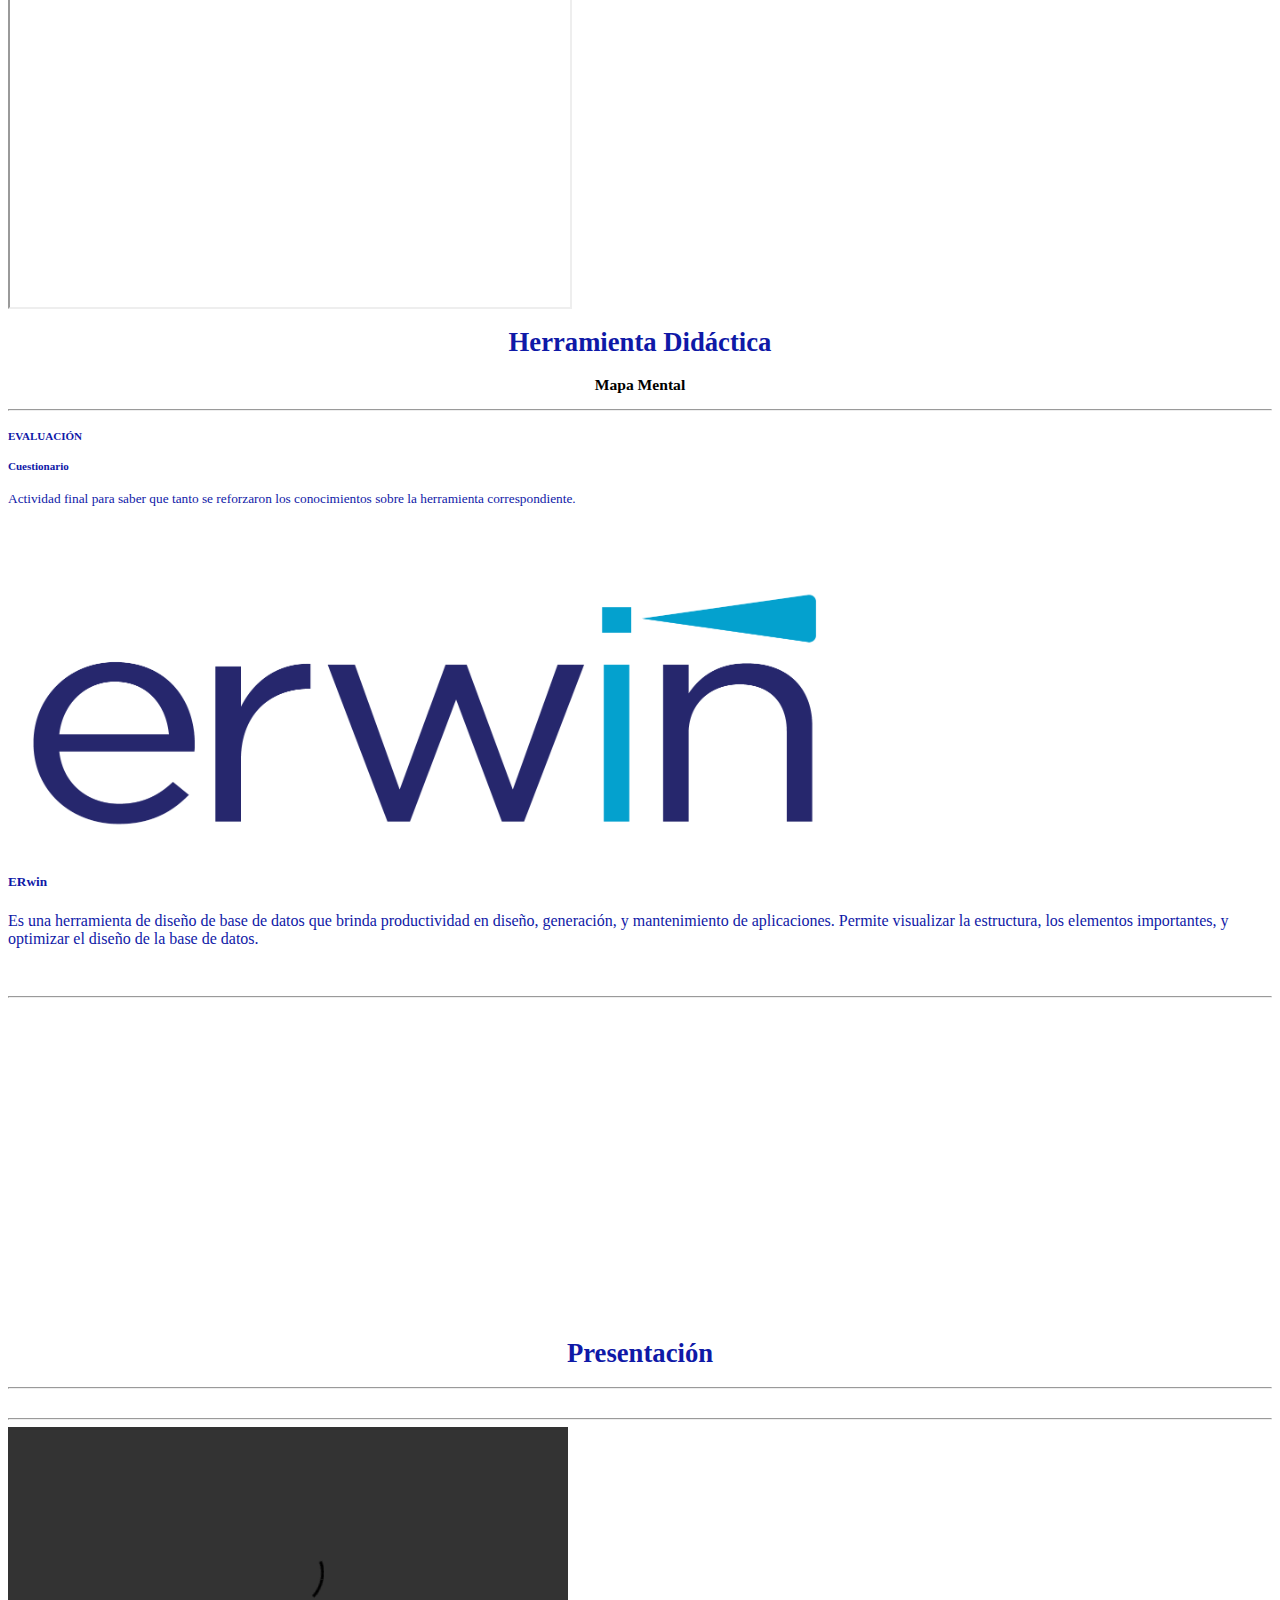
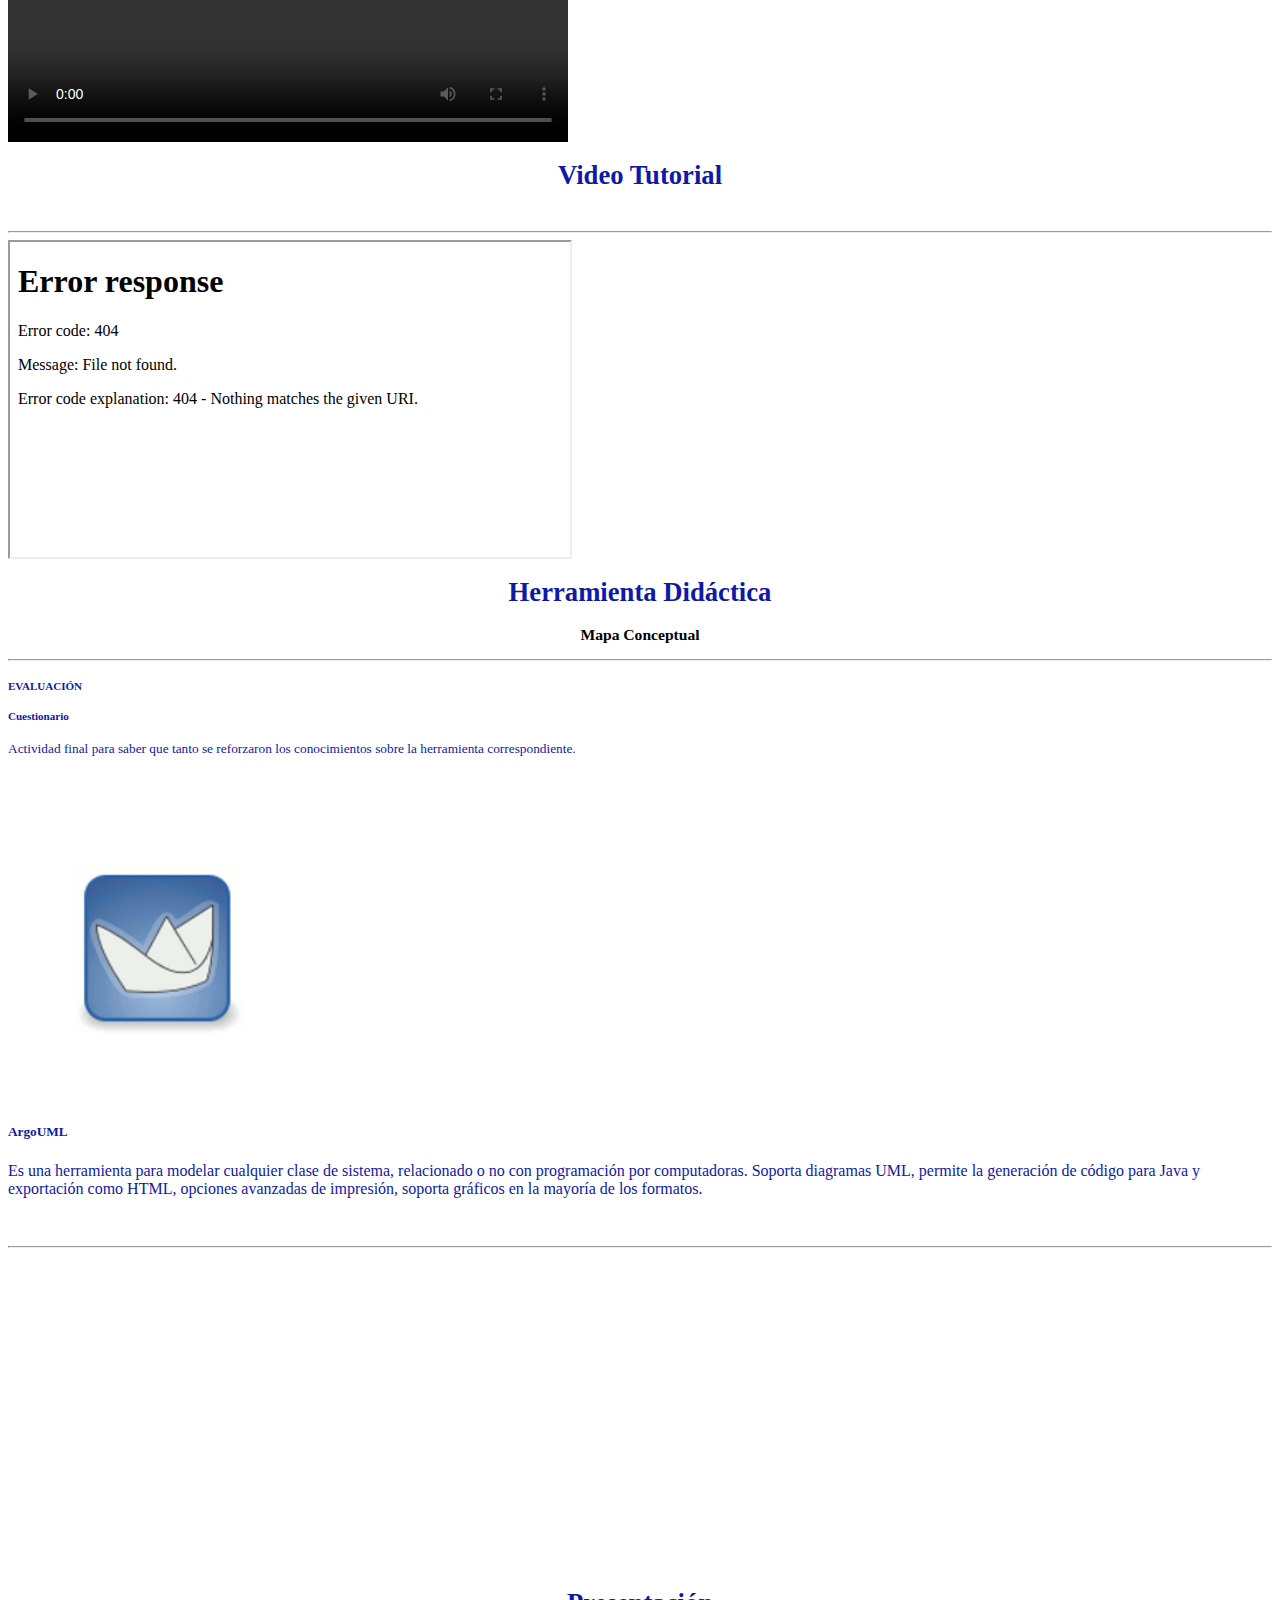
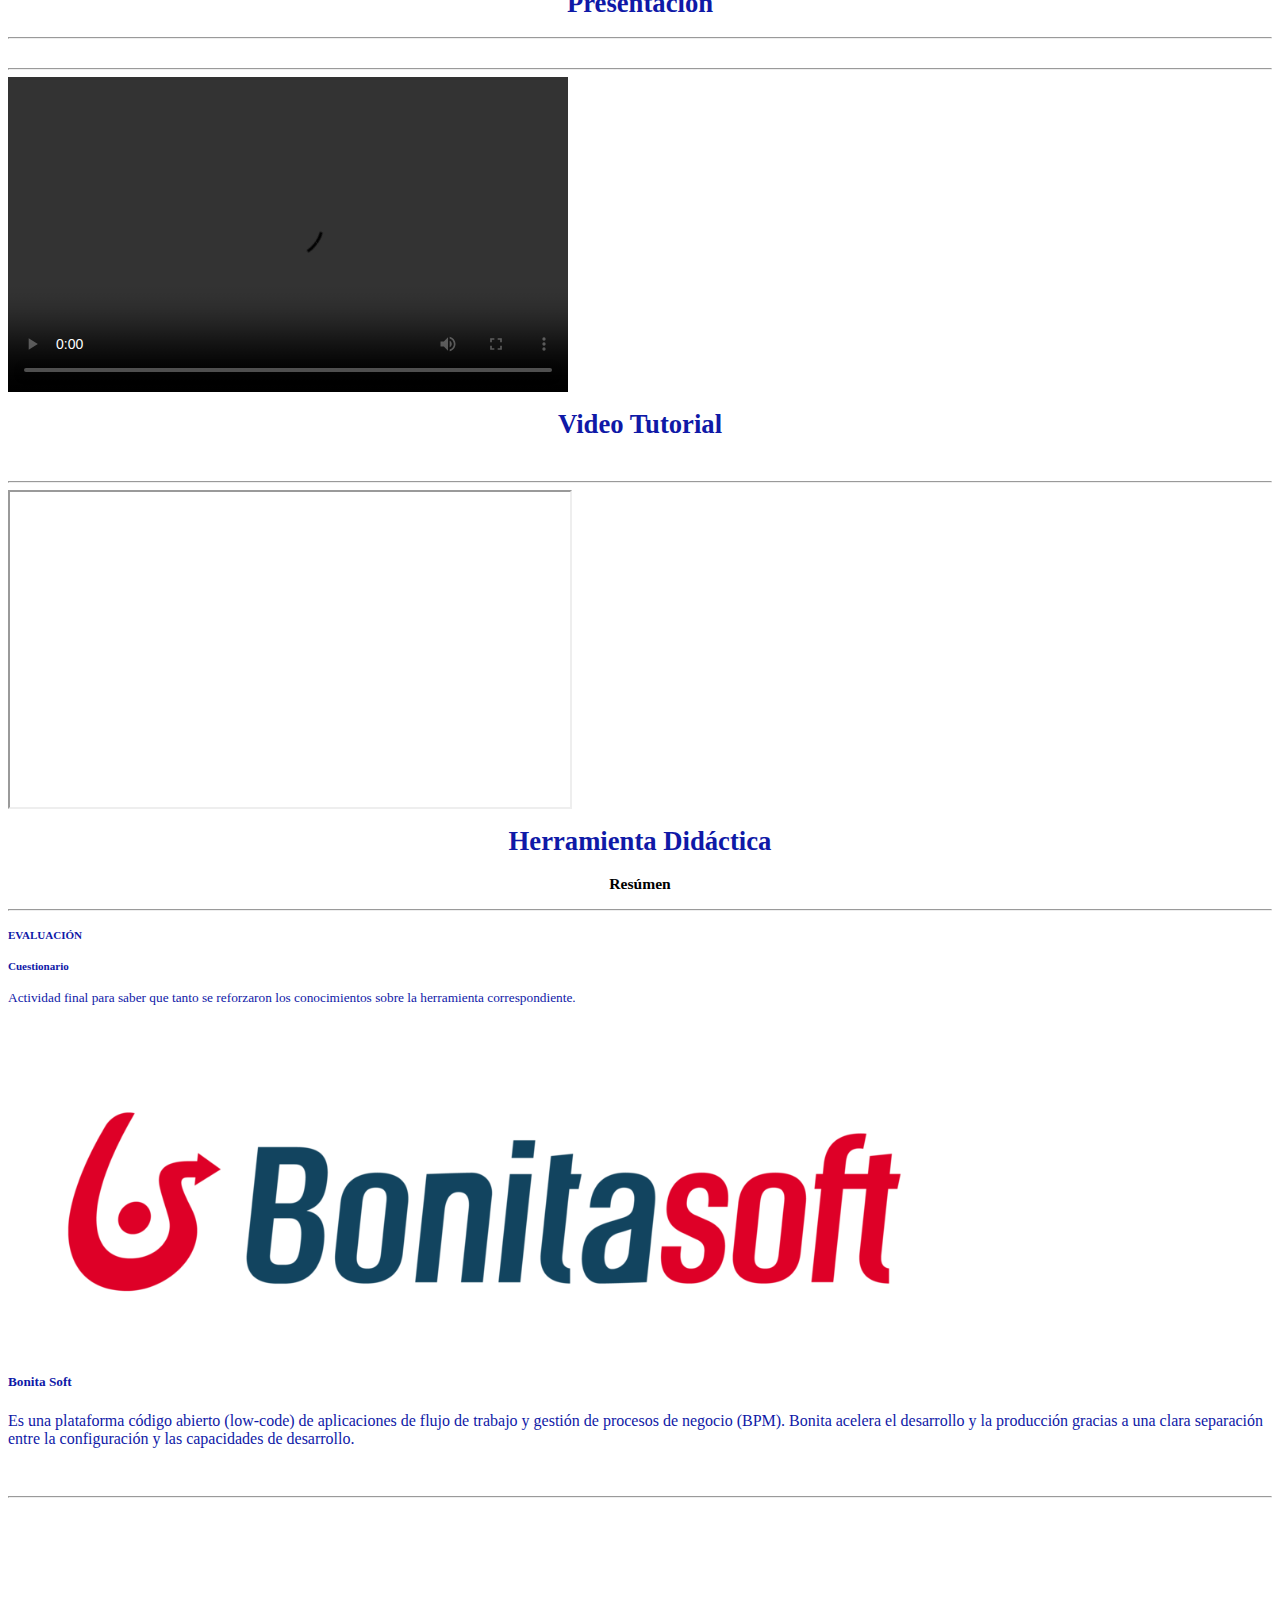
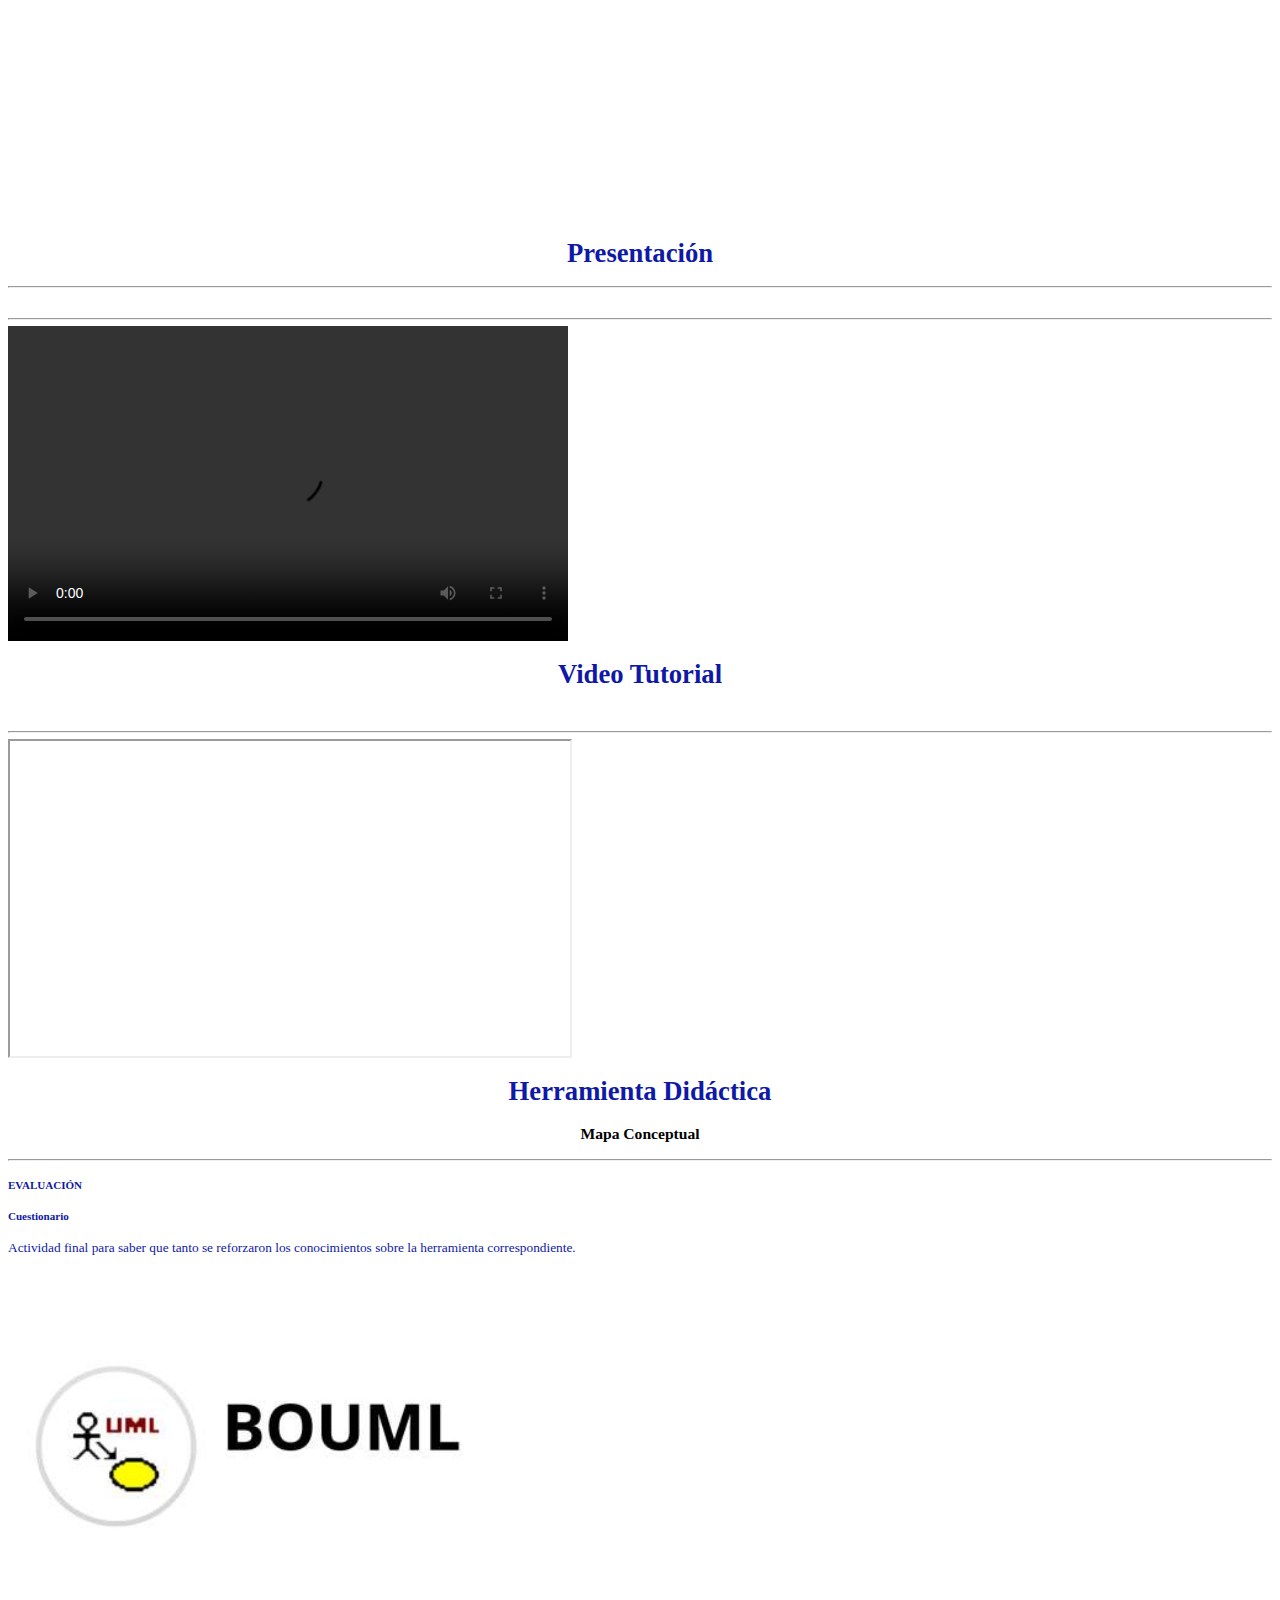
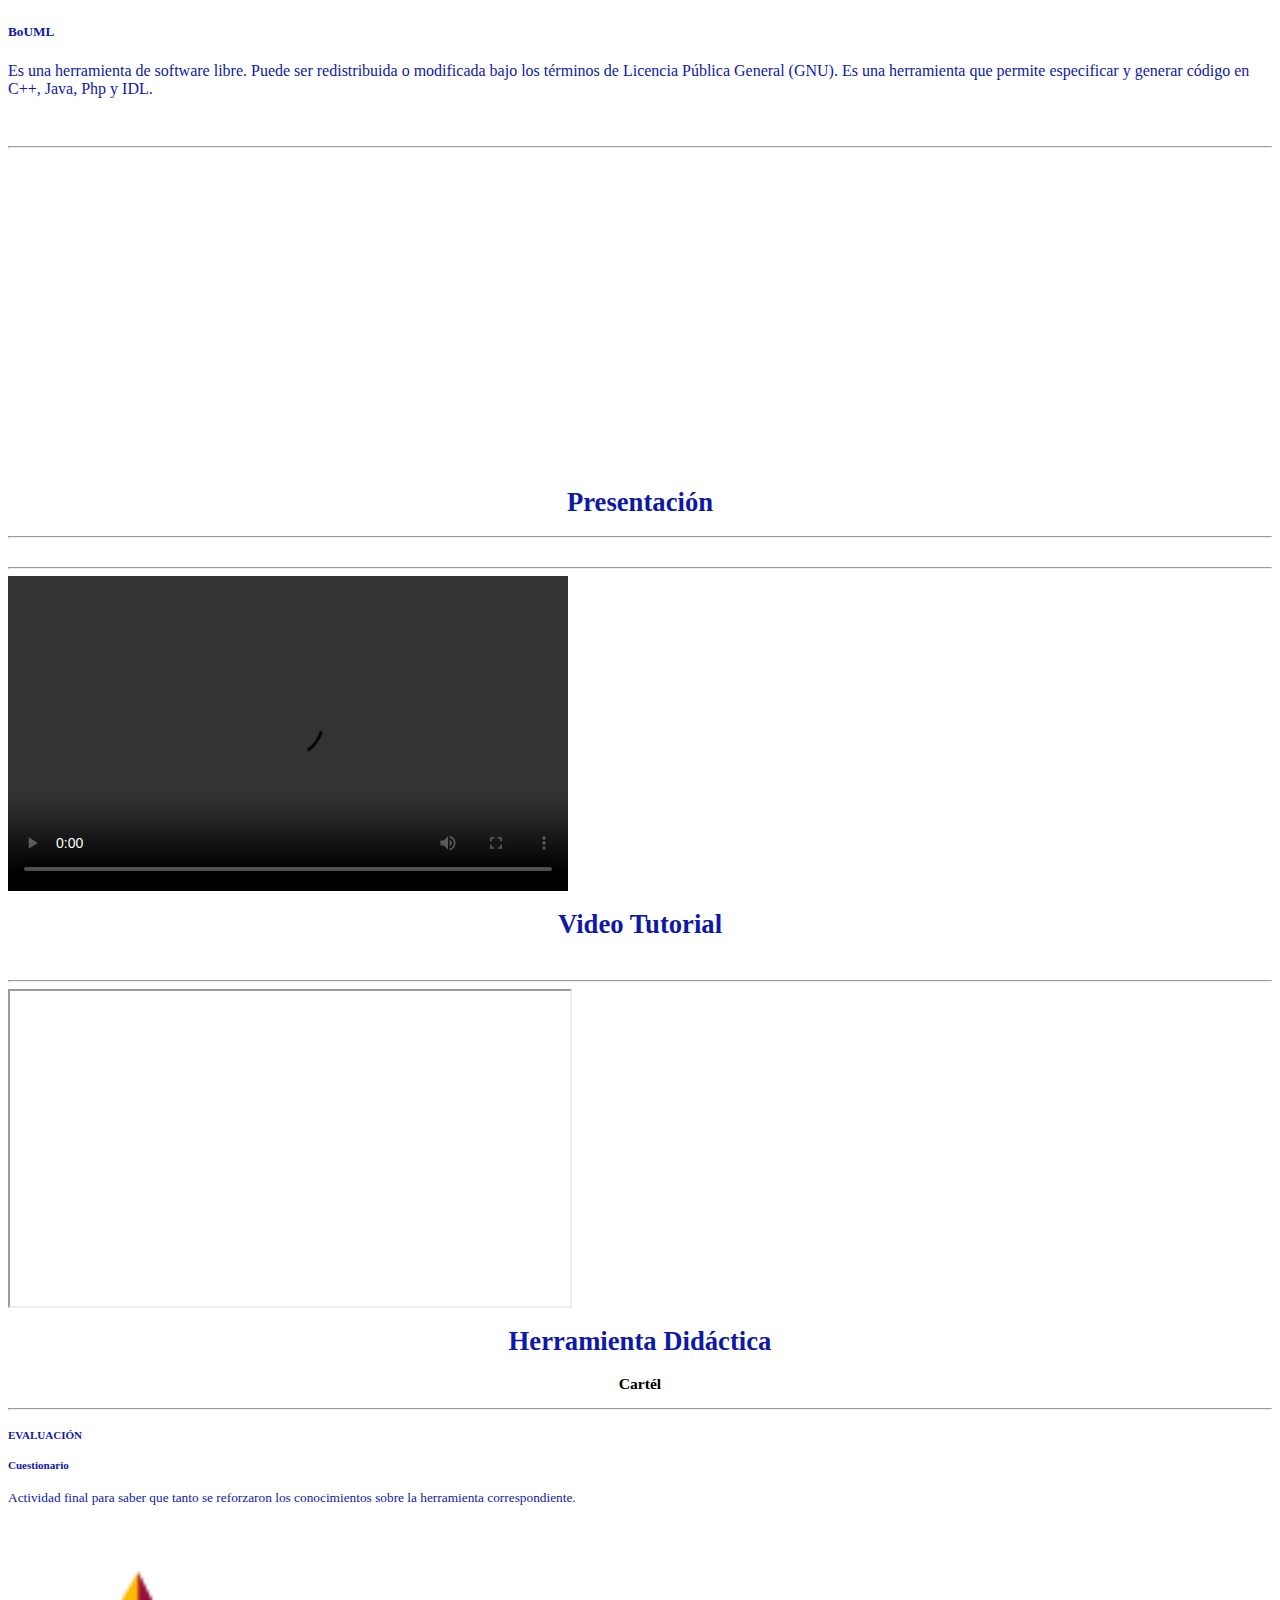
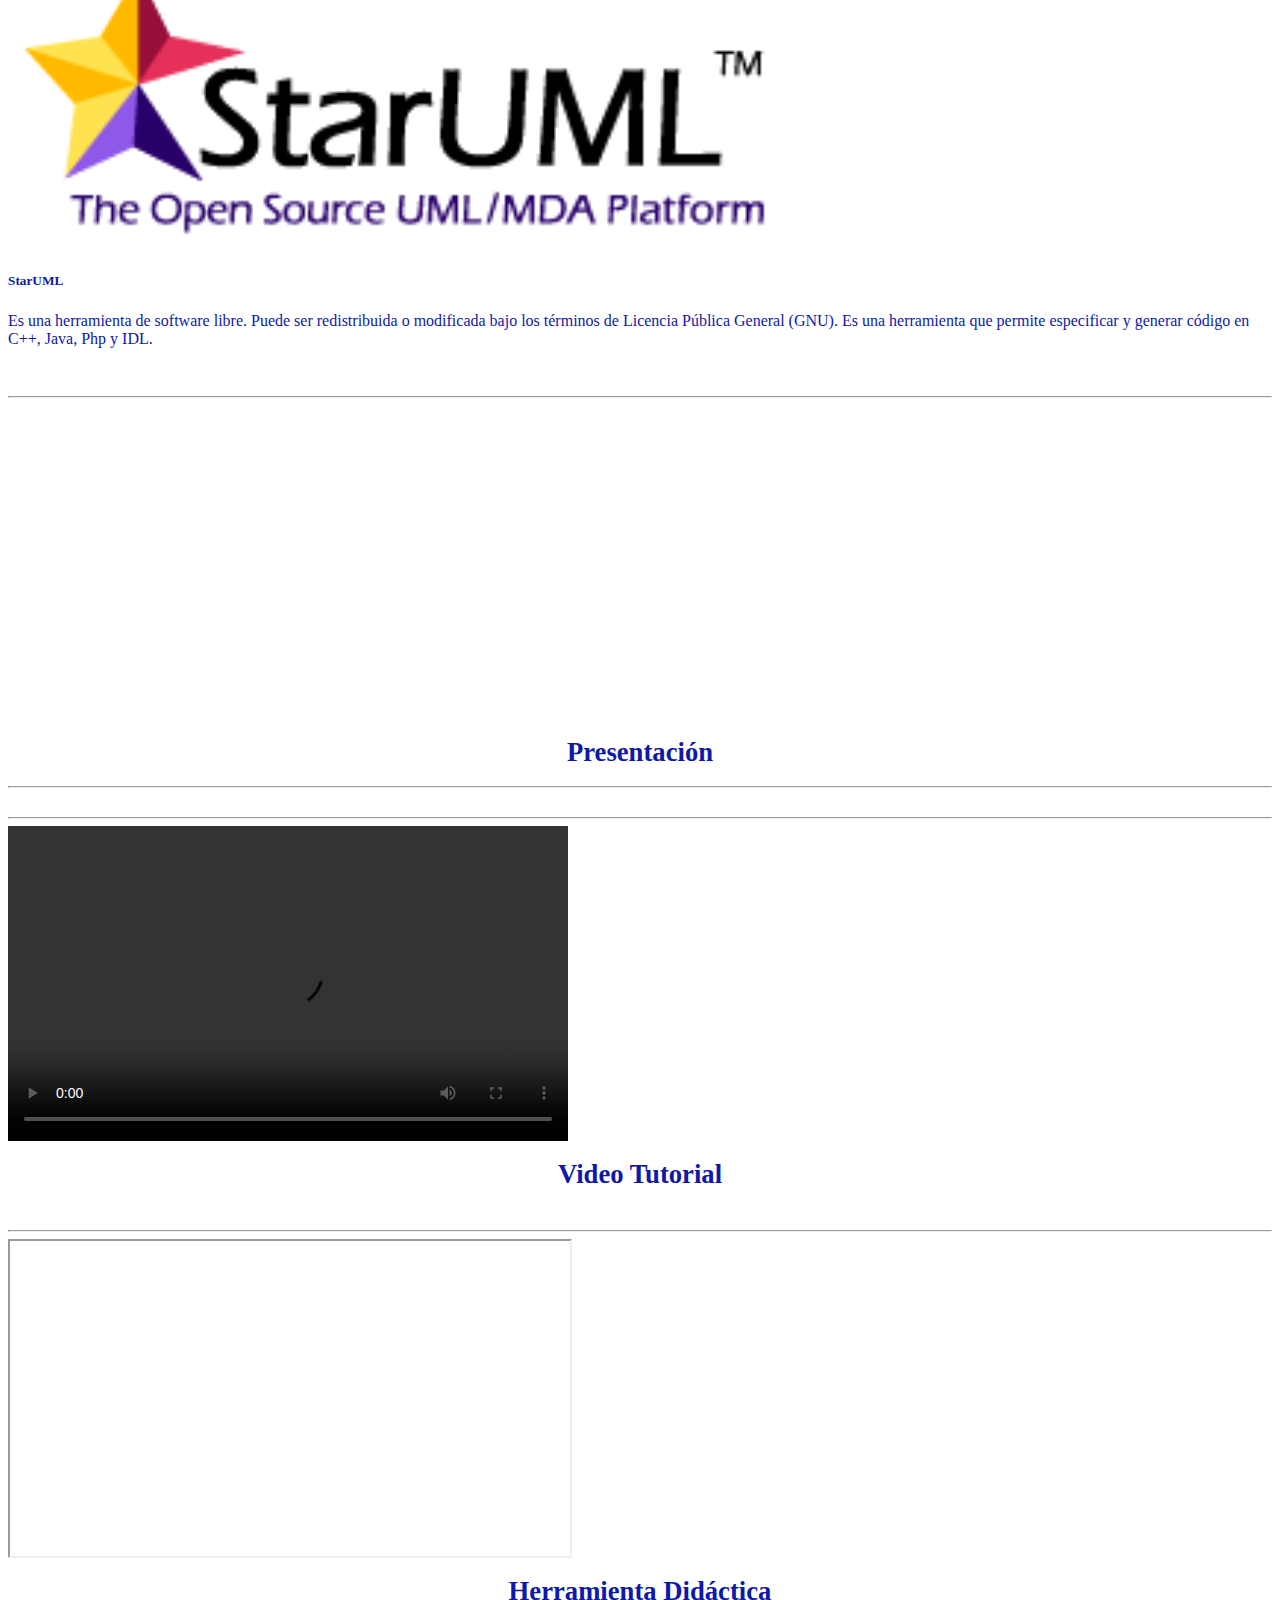
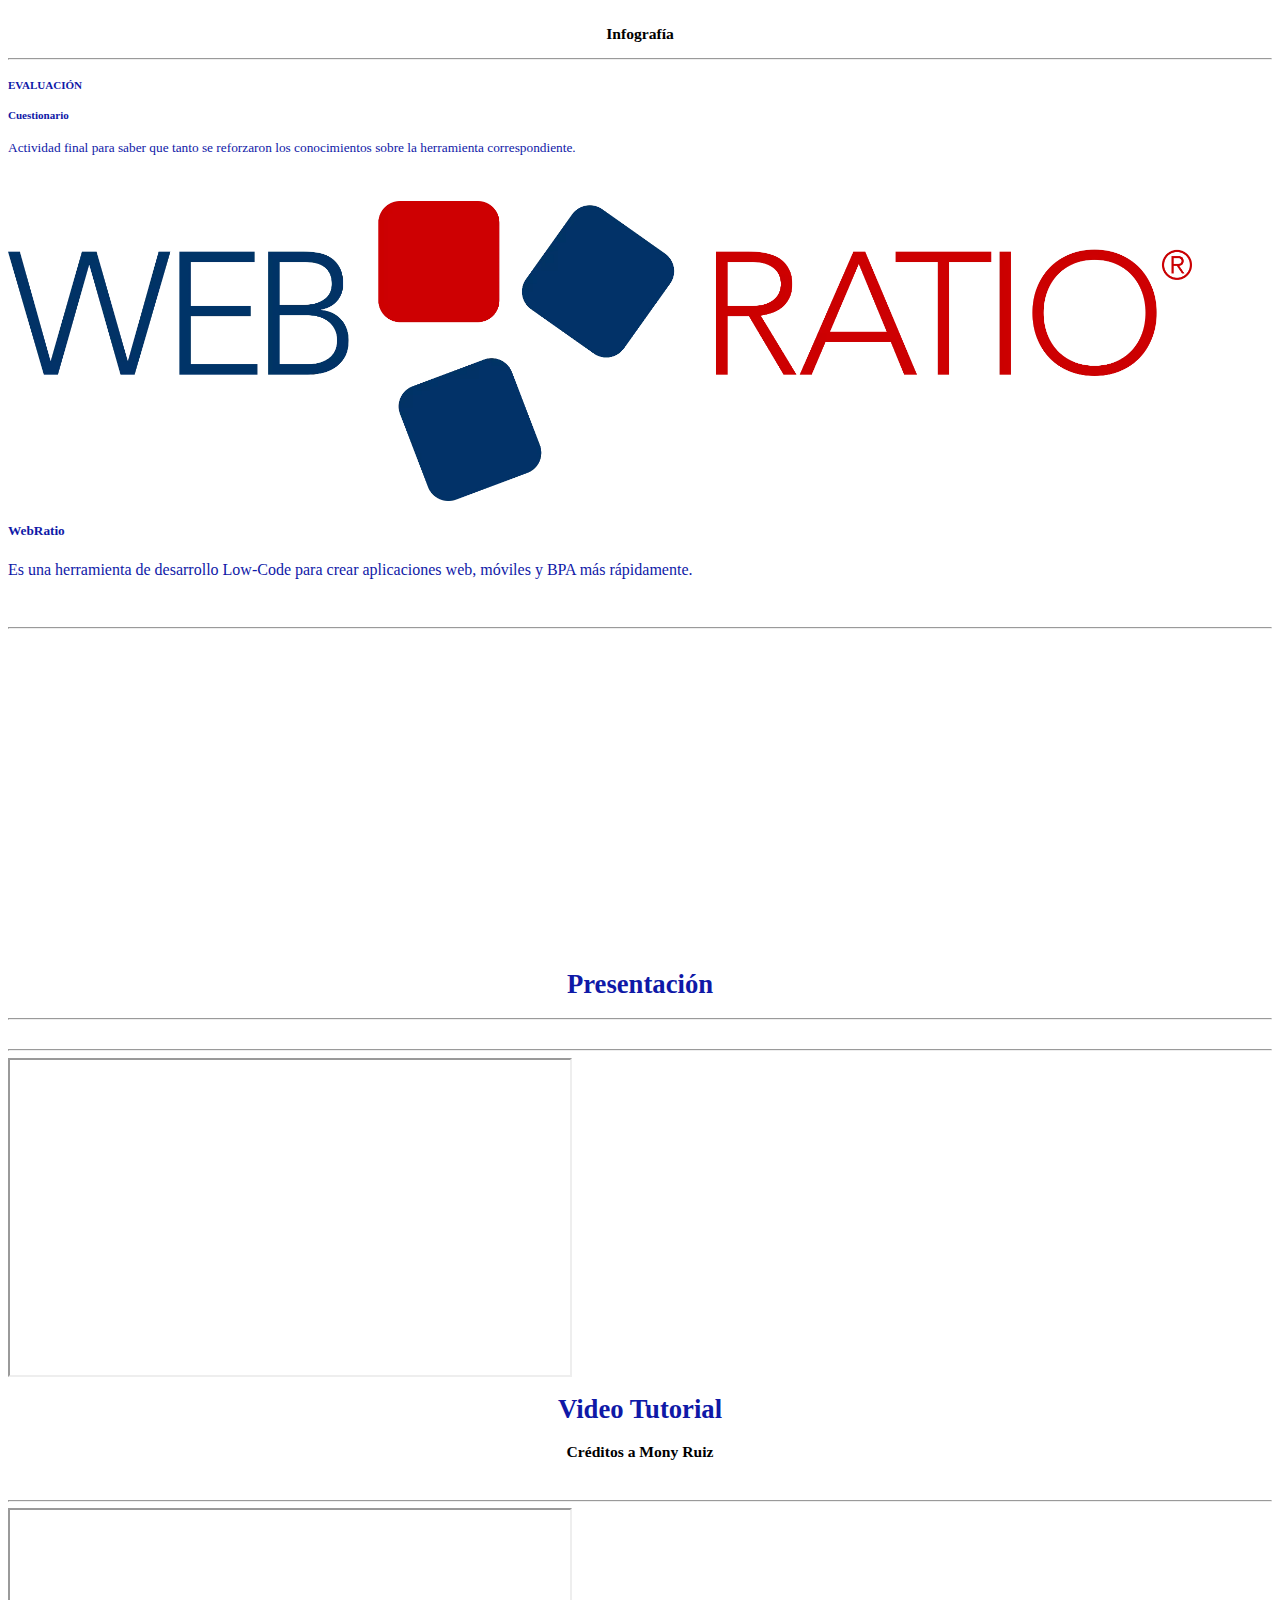
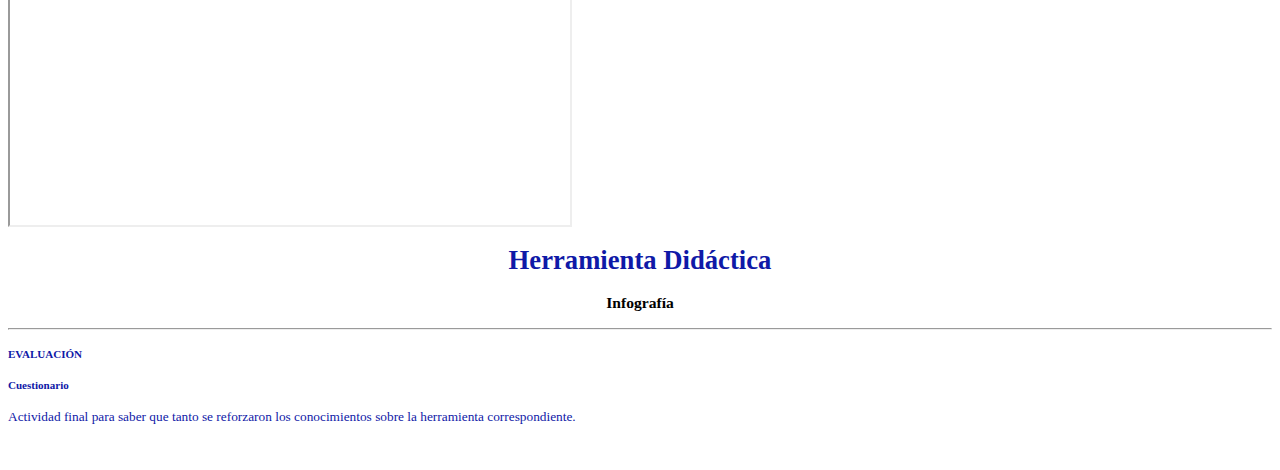
==== commit 61df80ed: "actu caseGratuitos.html" ====
--- a/caseGratuitos.html
+++ b/caseGratuitos.html
@@ -84,7 +84,7 @@
                       <hr class="featurette-divider">
                       <div class="row">
                         <div class="col-md-8">
-                          <iframe src="multimedia/Bizagi.mp4" controls height="315" width="560"></iframe>
+                          <video src="multimedia/Bizagi.mp4" controls height="315" width="560"></iframe>
                         </div>
                         <div class="col-6 col-md-4">
                           <h1>Video Tutorial</h1>
@@ -155,7 +155,7 @@
                   <hr class="featurette-divider">
                   <div class="row">
                     <div class="col-md-8">
-                      <iframe src="multimedia/ERwin.mp4" controls height="315" width="560"></iframe>
+                      <video src="multimedia/ERwin.mp4" controls height="315" width="560"></iframe>
                     </div>
                     <div class="col-6 col-md-4">
                       <h1>Video Tutorial</h1>
@@ -225,7 +225,7 @@
                 <hr class="featurette-divider">
                 <div class="row">
                   <div class="col-md-8">
-                    <iframe src="multimedia/ArgoUML.mp4" controls height="315" width="560"></iframe>
+                    <video src="multimedia/ArgoUML.mp4" controls height="315" width="560"></iframe>
                   </div>
                   <div class="col-6 col-md-4">
                     <h1>Video Tutorial</h1>
@@ -295,7 +295,7 @@
                 <hr class="featurette-divider">
                 <div class="row">
                   <div class="col-md-8">
-                    <iframe src="multimedia/Bonita Soft.mp4" controls height="315" width="560"></iframe>
+                    <video src="multimedia/Bonita Soft.mp4" controls height="315" width="560"></iframe>
                   </div>
                   <div class="col-6 col-md-4">
                     <h1>Video Tutorial</h1>
@@ -365,7 +365,7 @@
                 <hr class="featurette-divider">
                 <div class="row">
                   <div class="col-md-8">
-                    <iframe src="multimedia/BoUML.mp4" controls height="315" width="560"></iframe>
+                    <video src="multimedia/BoUML.mp4" controls height="315" width="560"></iframe>
                   </div>
                   <div class="col-6 col-md-4">
                     <h1>Video Tutorial</h1>
@@ -435,7 +435,7 @@
                   <hr class="featurette-divider">
                   <div class="row">
                     <div class="col-md-8">
-                      <iframe src="multimedia/StarUML.mp4" controls height="315" width="560"></iframe>
+                      <video src="multimedia/StarUML.mp4" controls height="315" width="560"></iframe>
                     </div>
                     <div class="col-6 col-md-4">
                       <h1>Video Tutorial</h1>
@@ -546,4 +546,4 @@
 </div>
 
 <script src="https://cdn.jsdelivr.net/npm/bootstrap@5.2.2/dist/js/bootstrap.bundle.min.js" integrity="sha384-OERcA2EqjJCMA+/3y+gxIOqMEjwtxJY7qPCqsdltbNJuaOe923+mo//f6V8Qbsw3" crossorigin="anonymous"></script>
-</body>+</body>
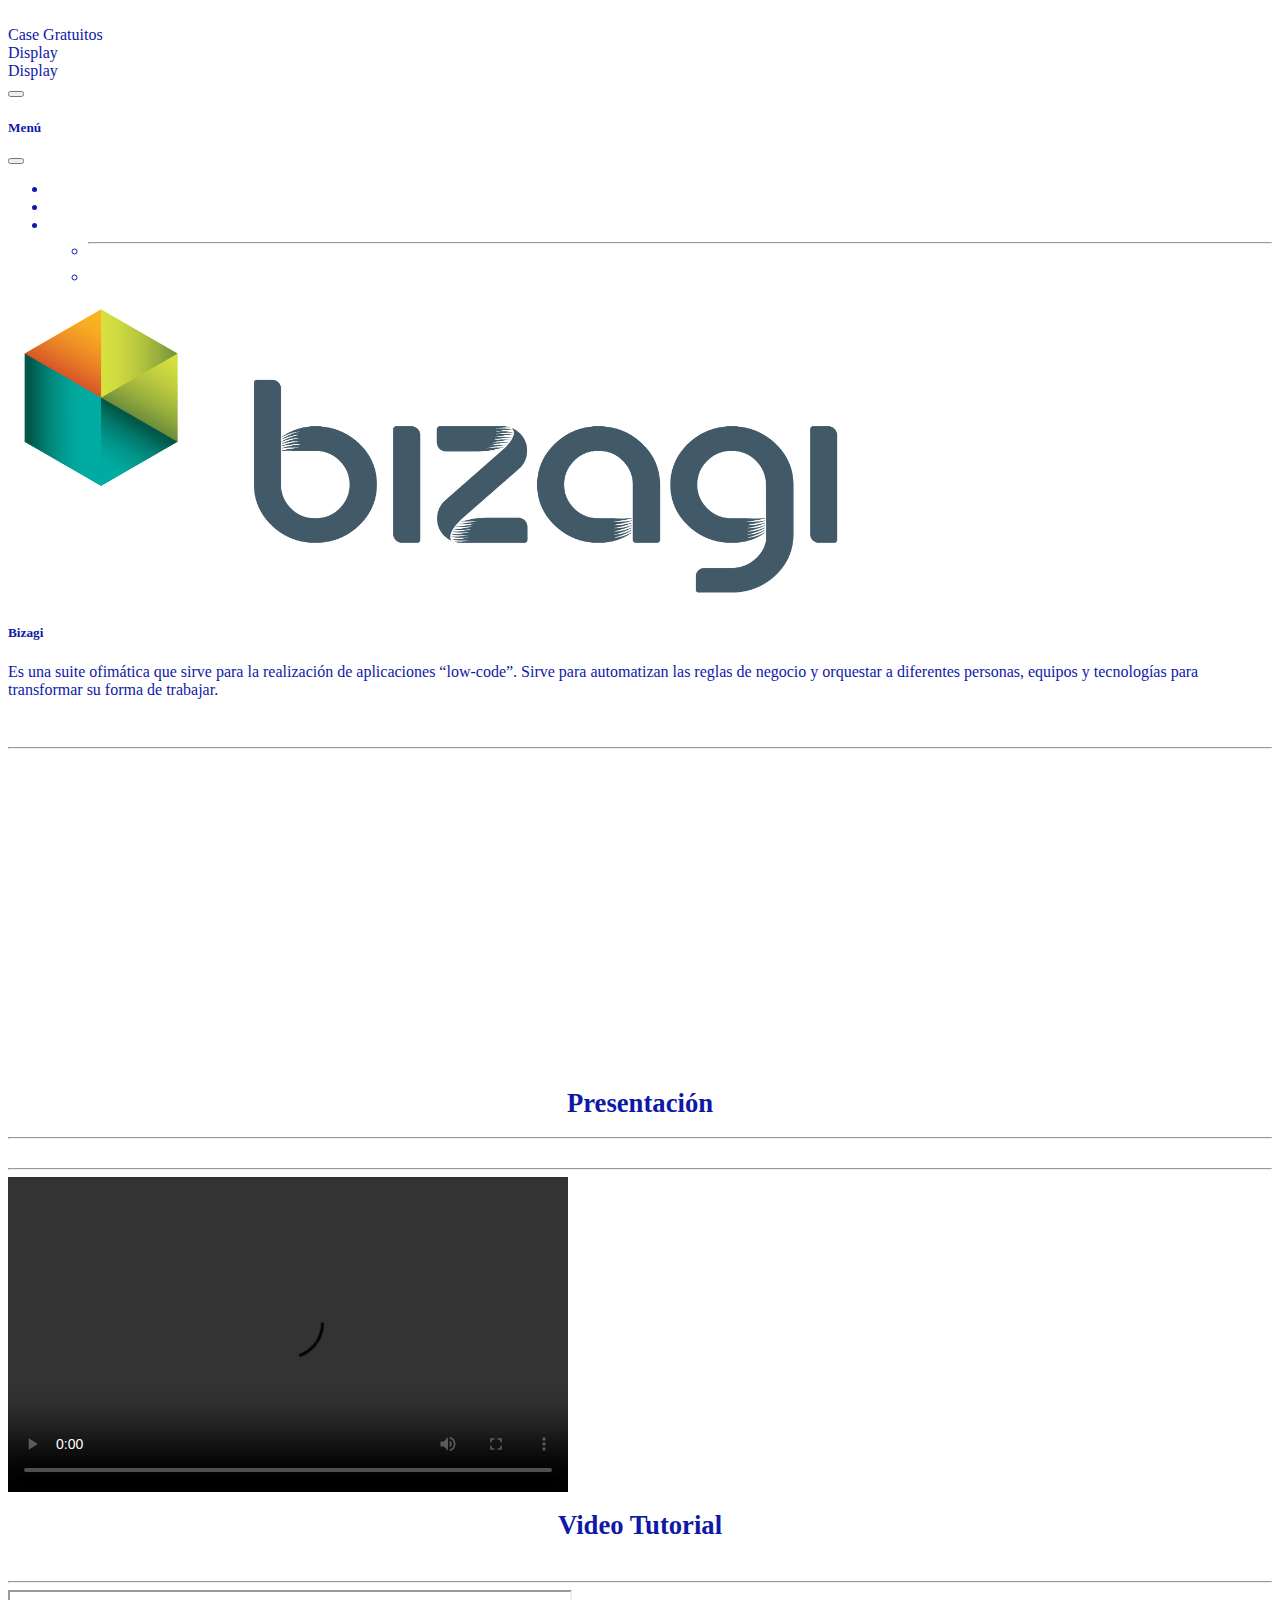
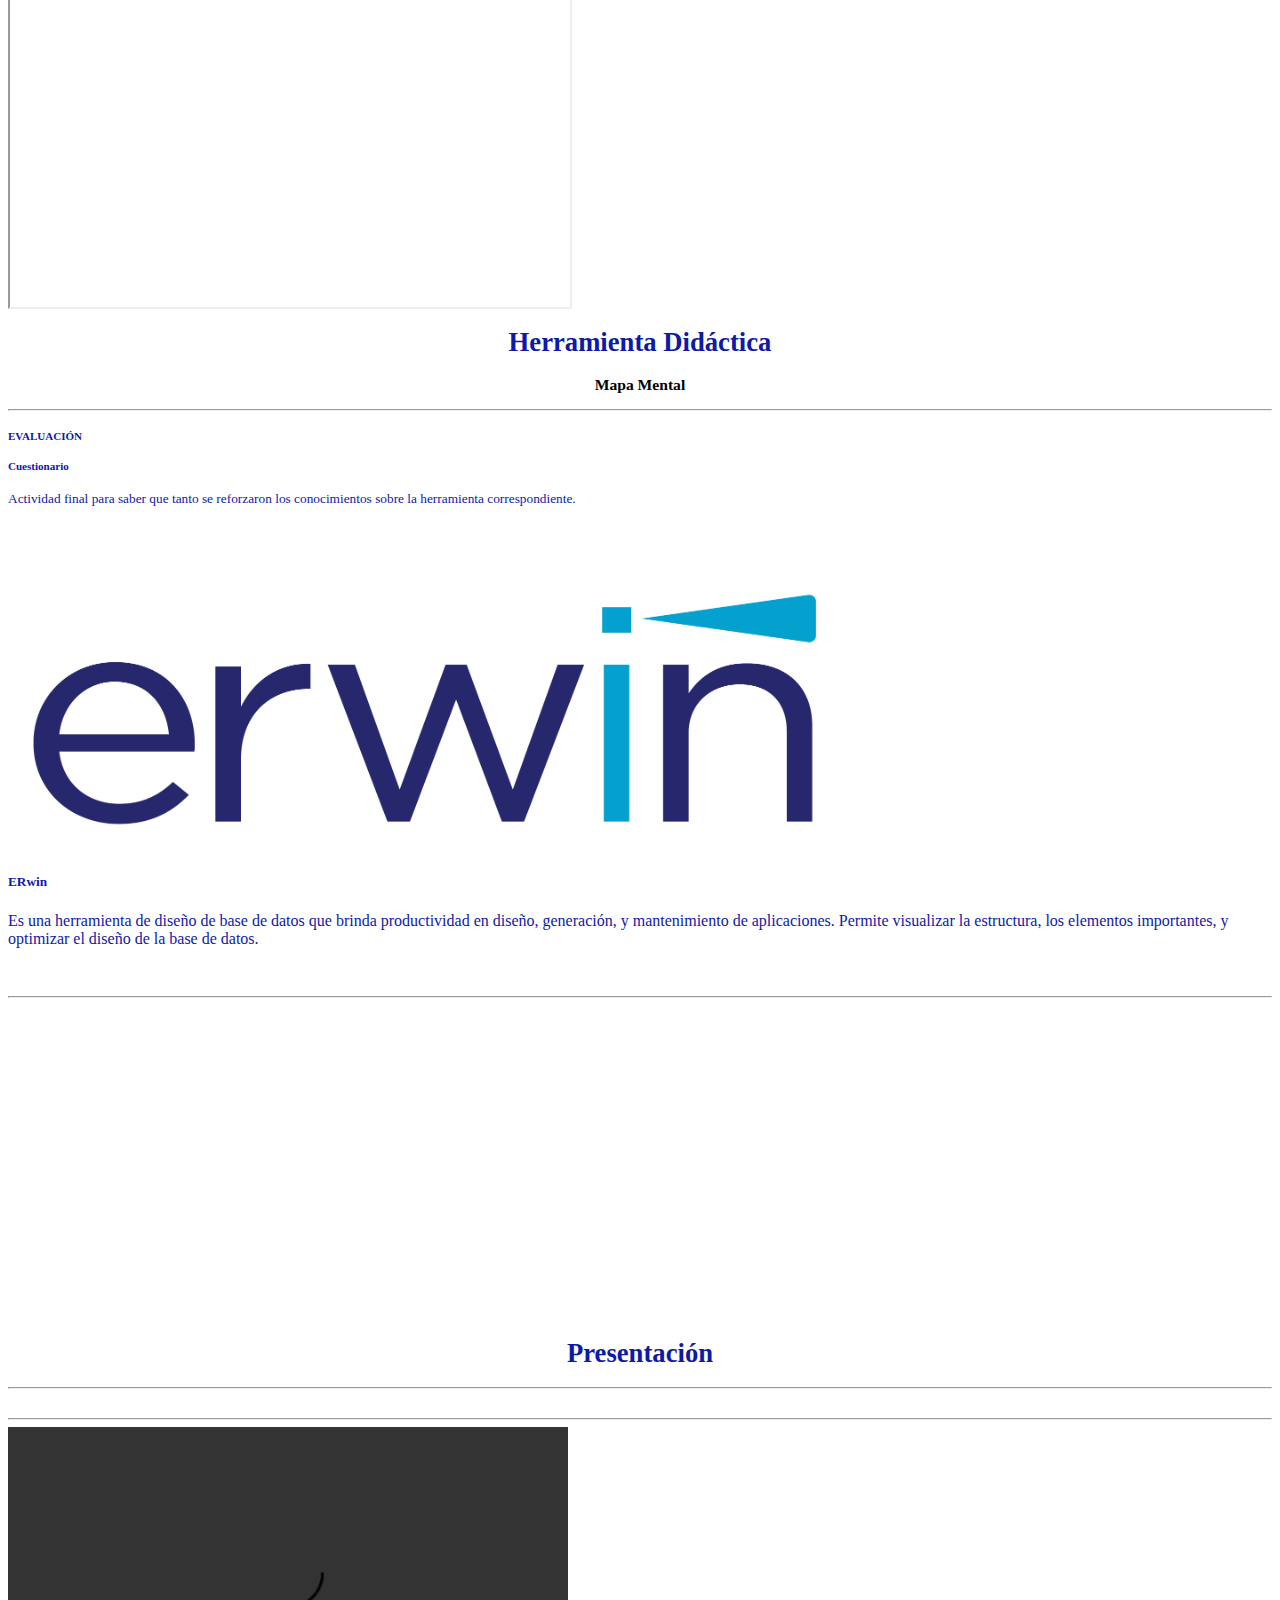
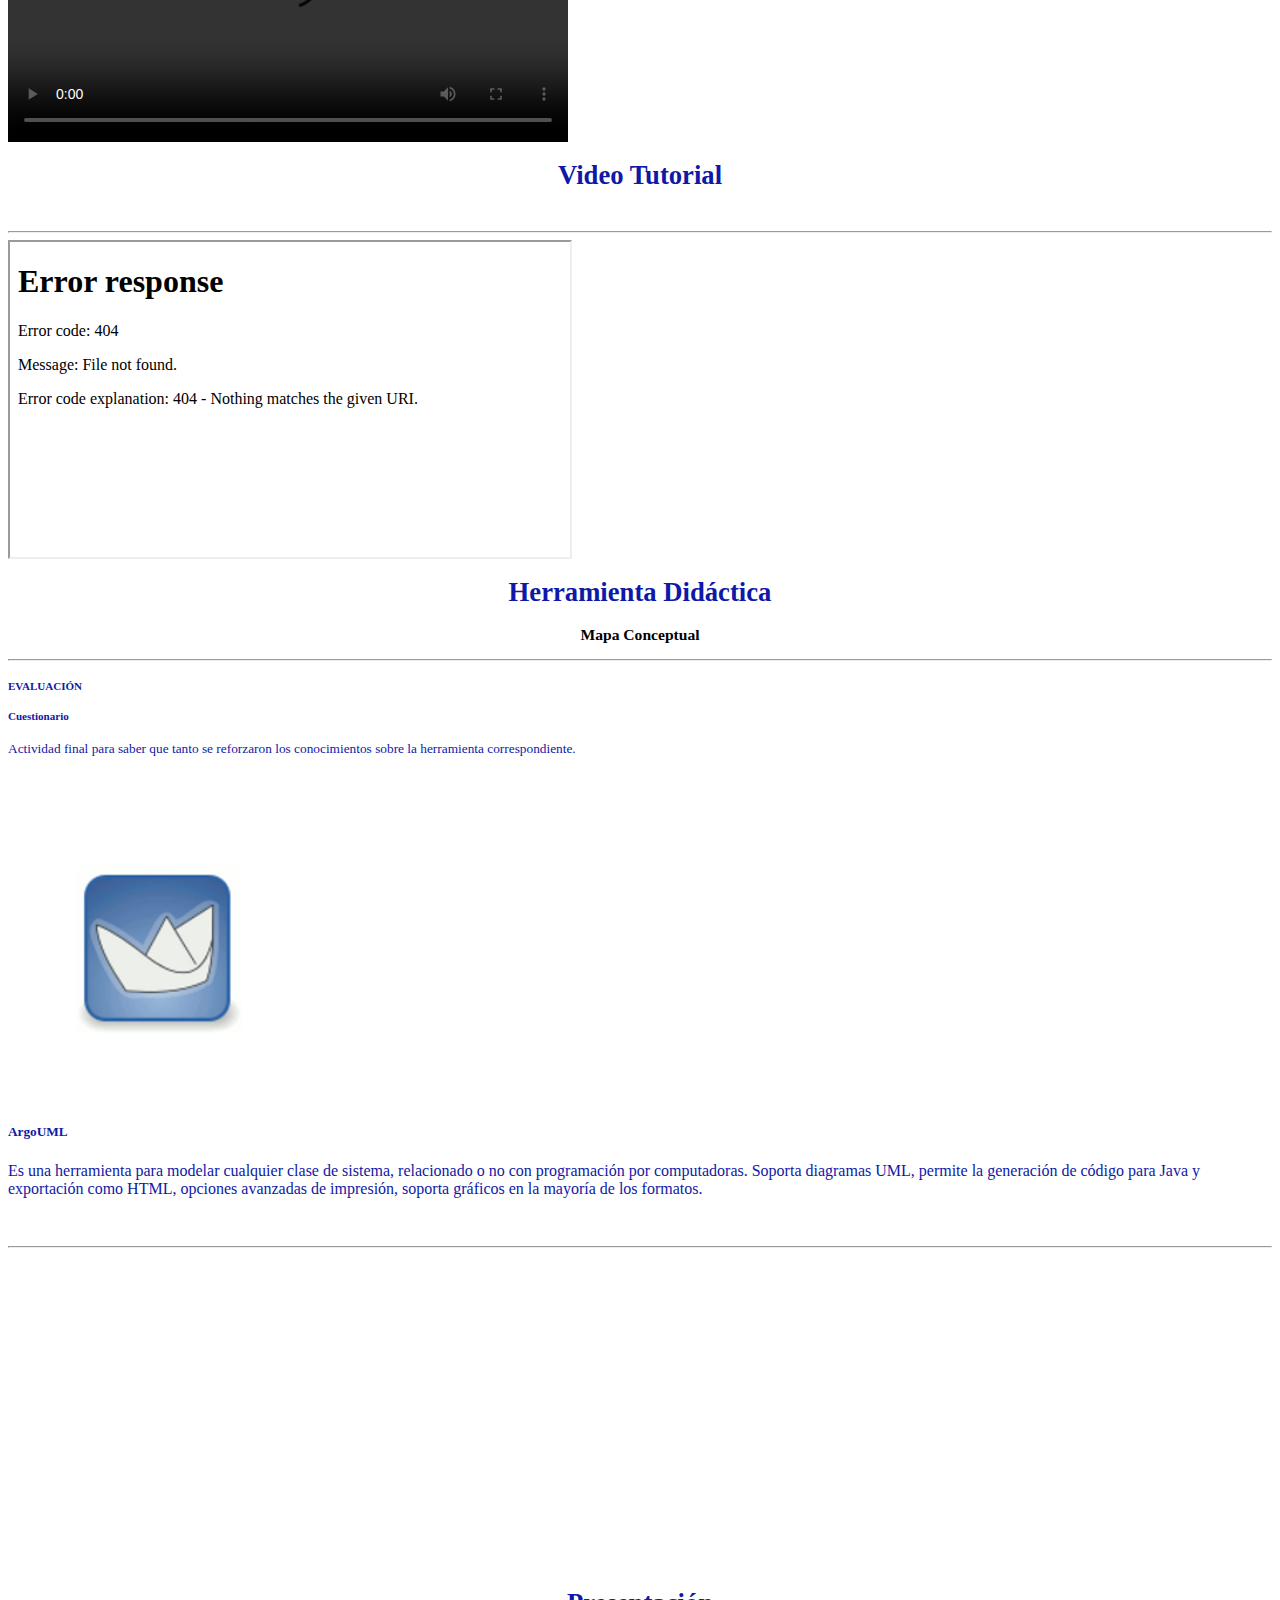
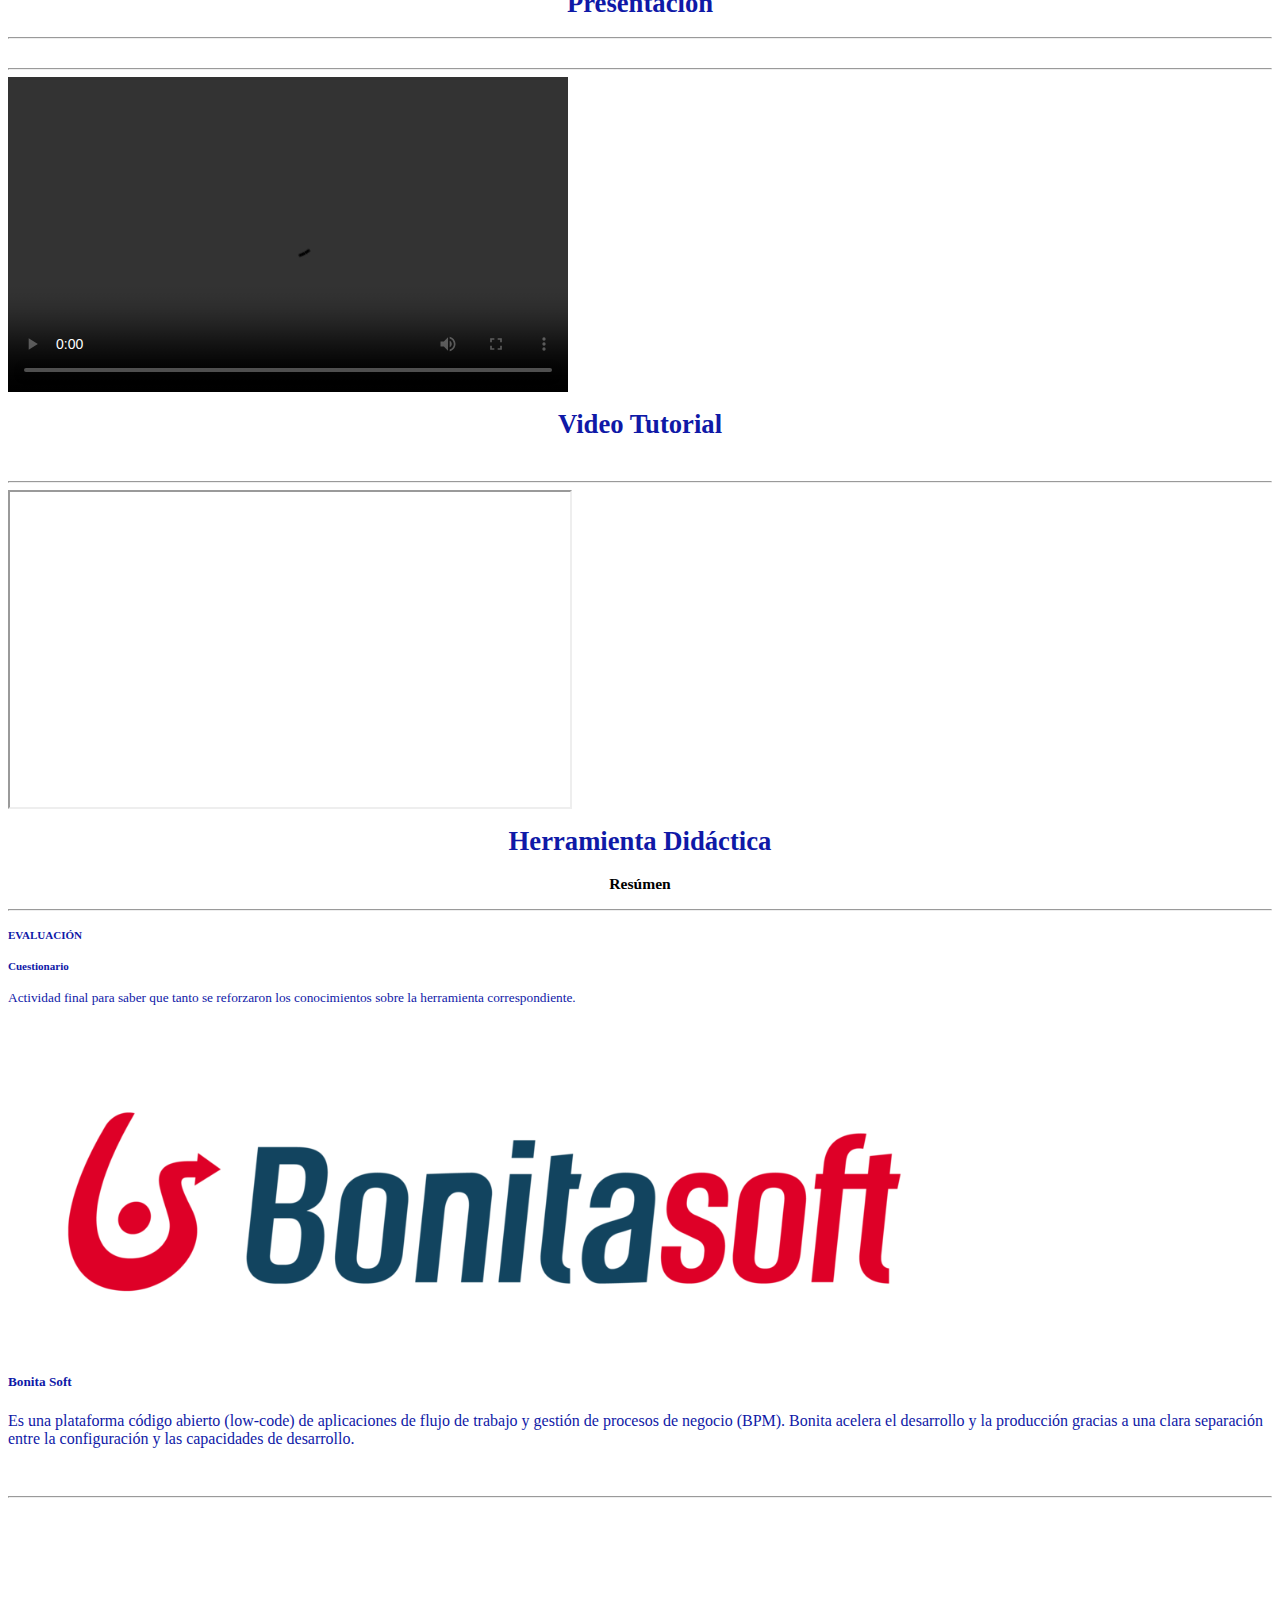
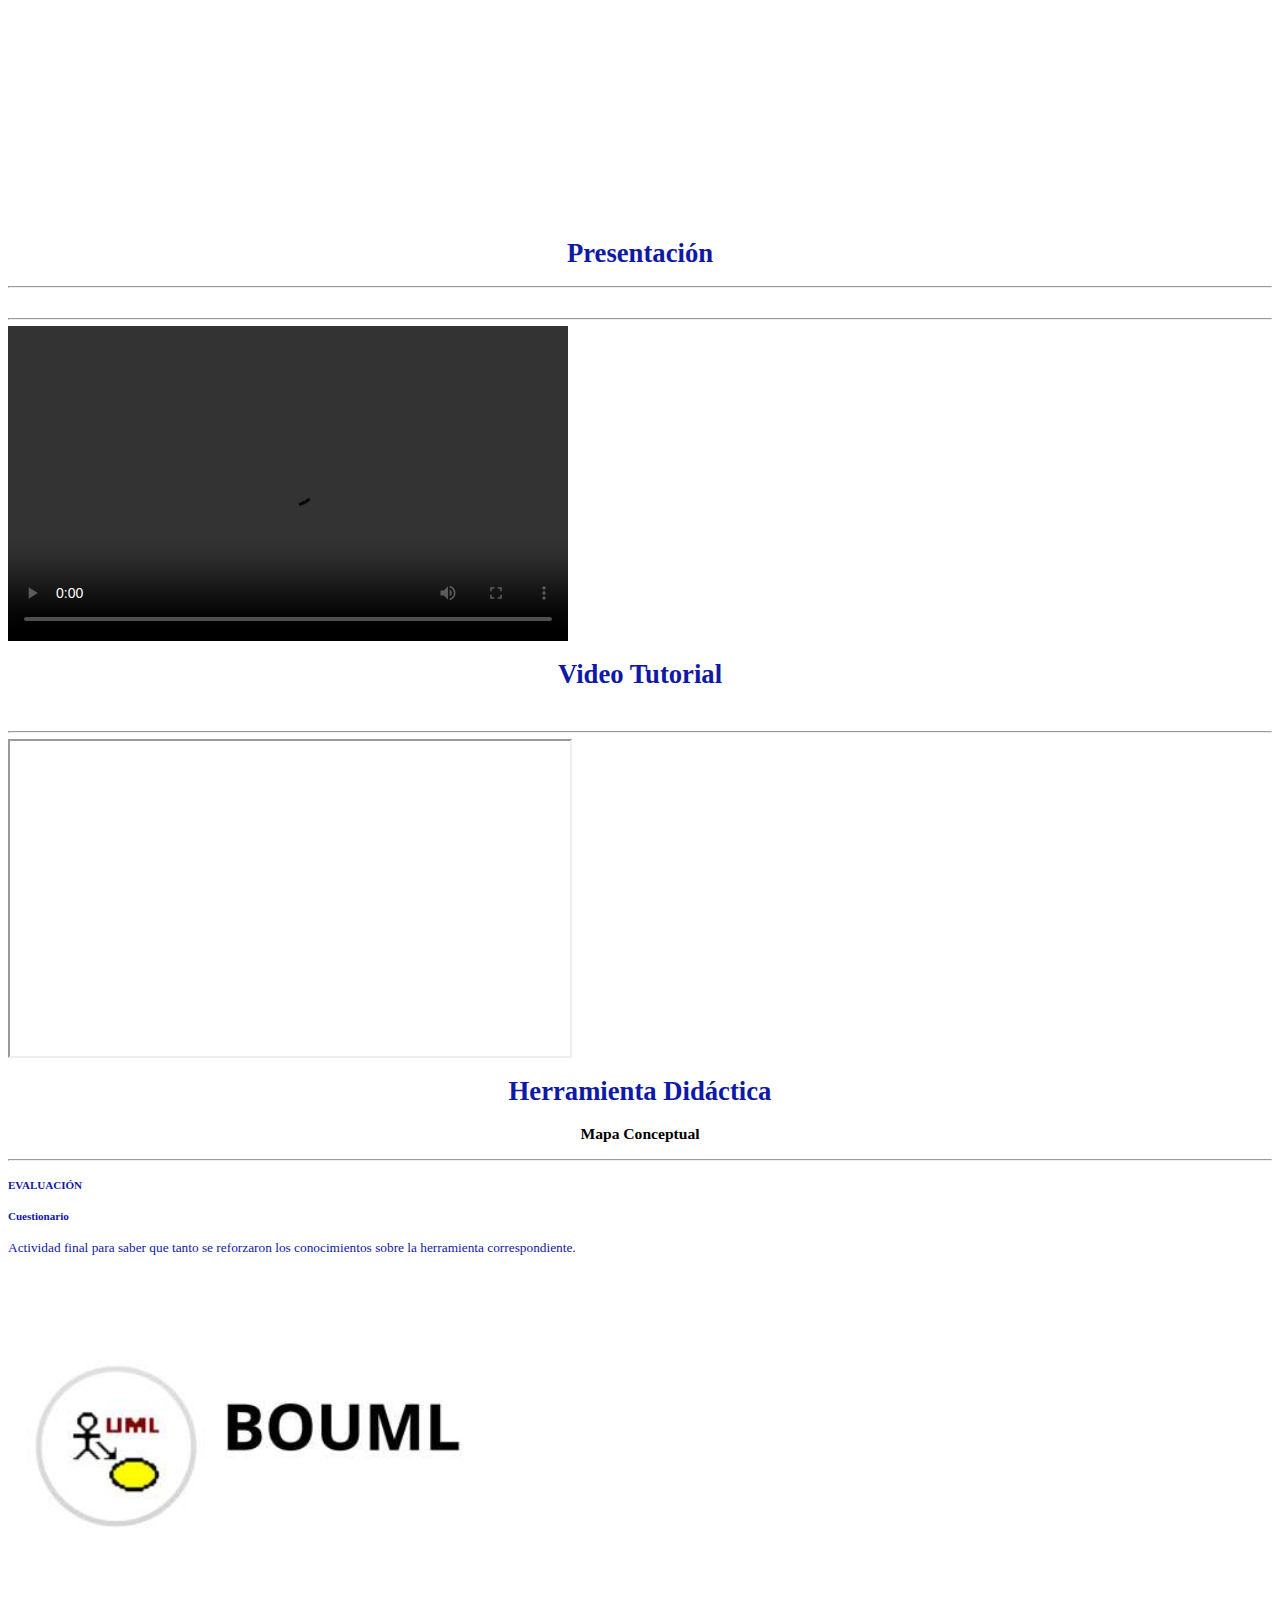
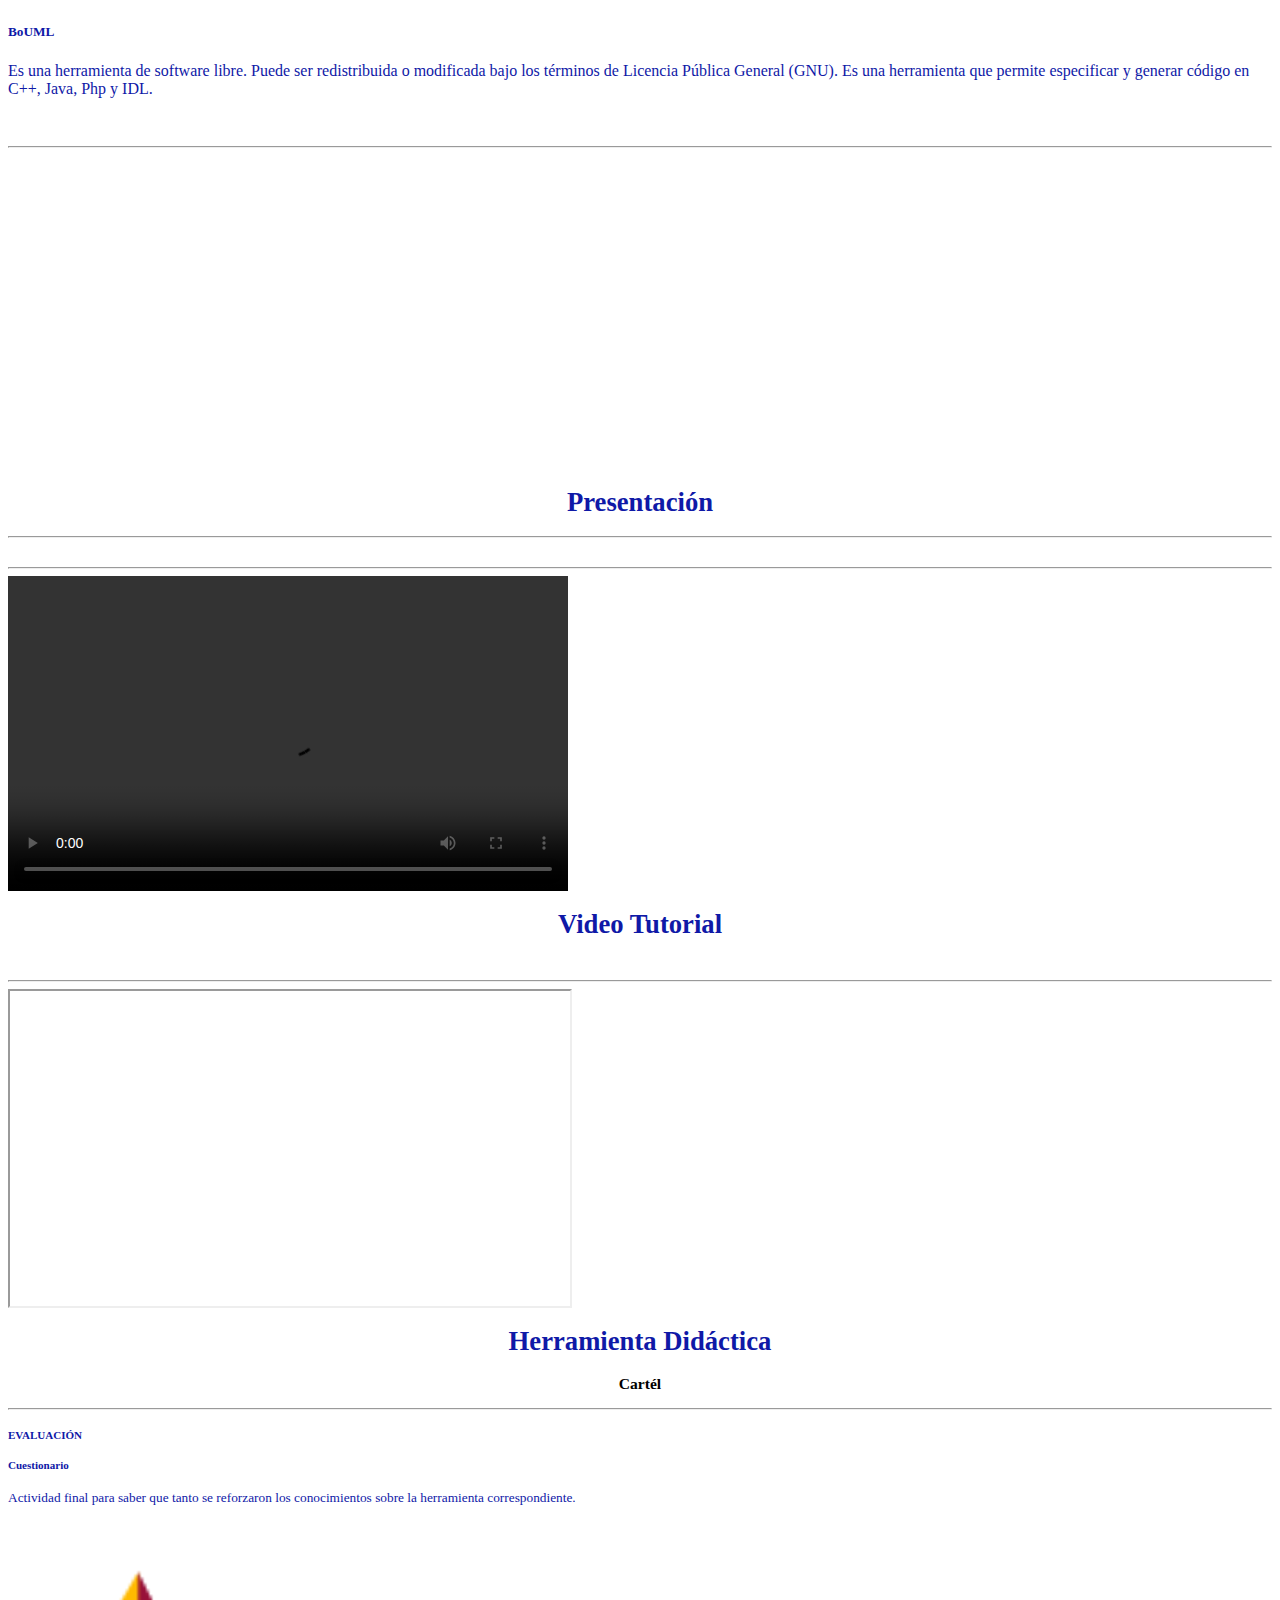
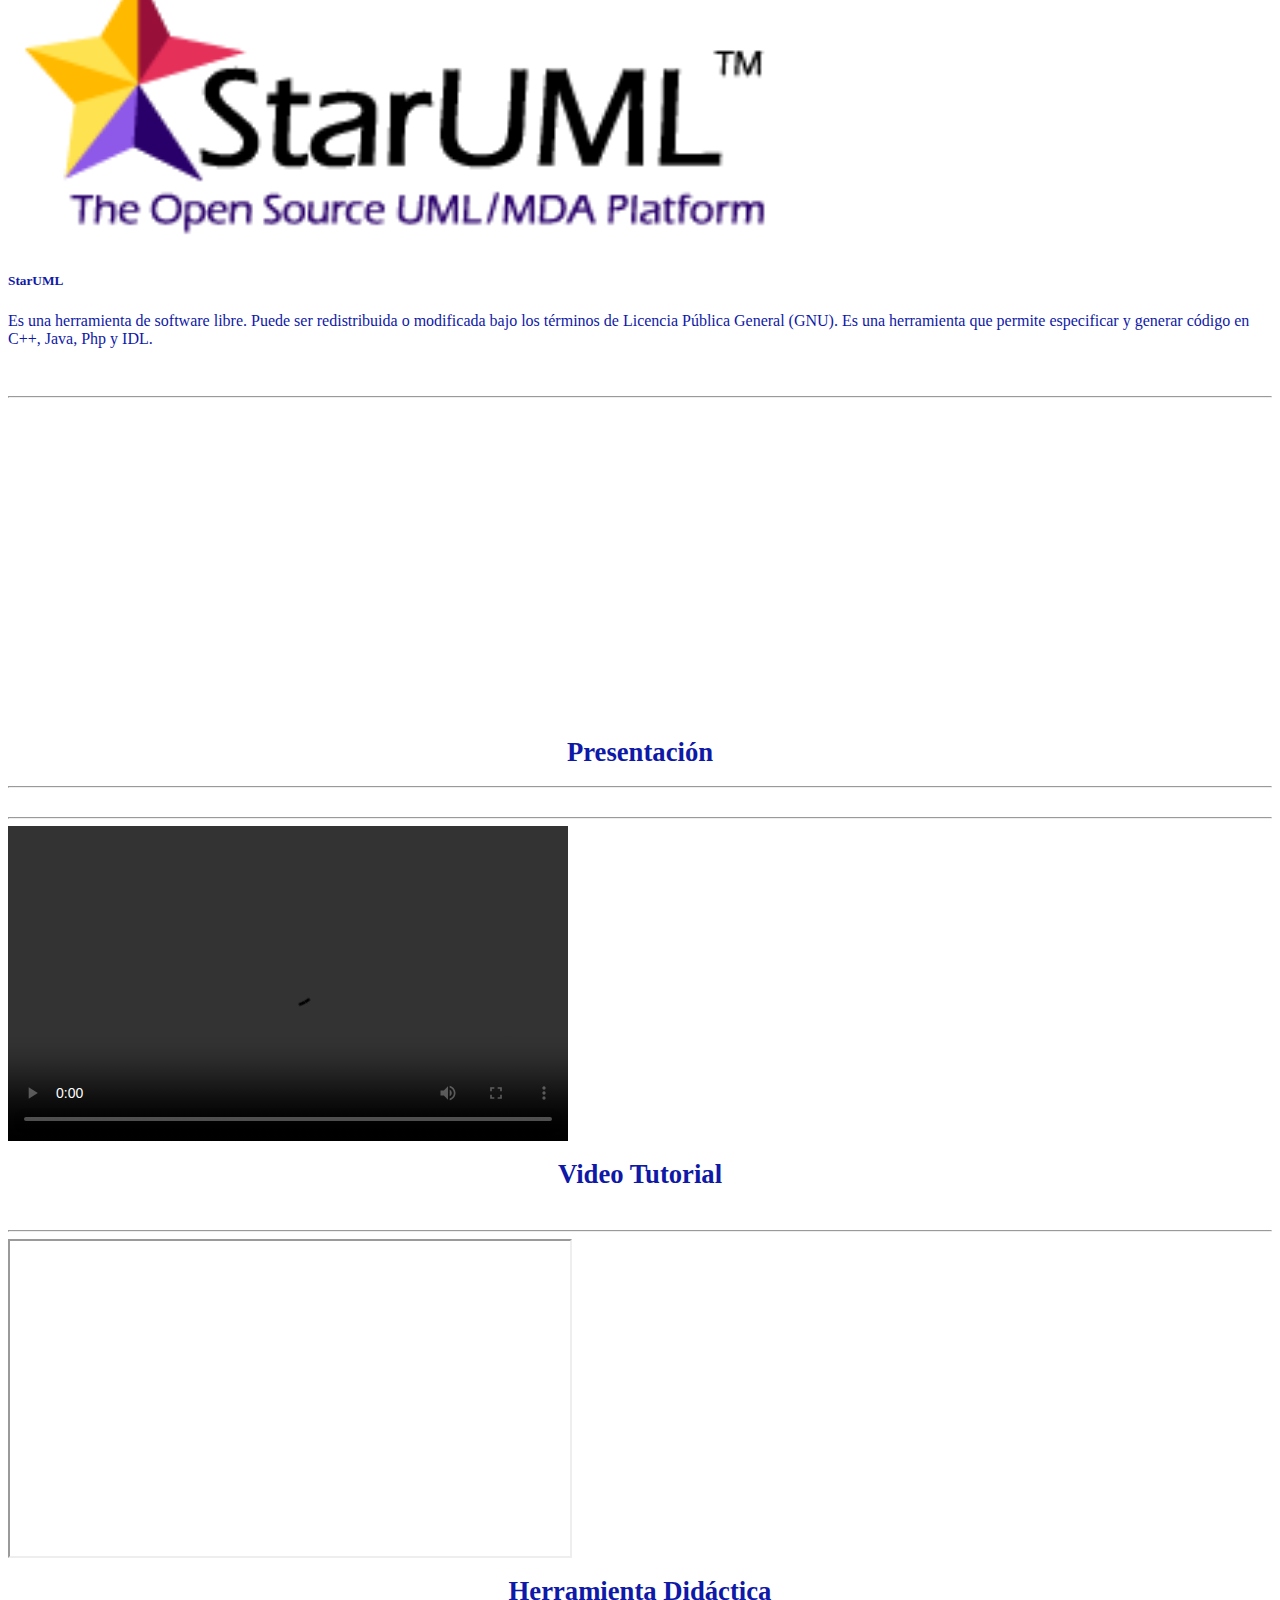
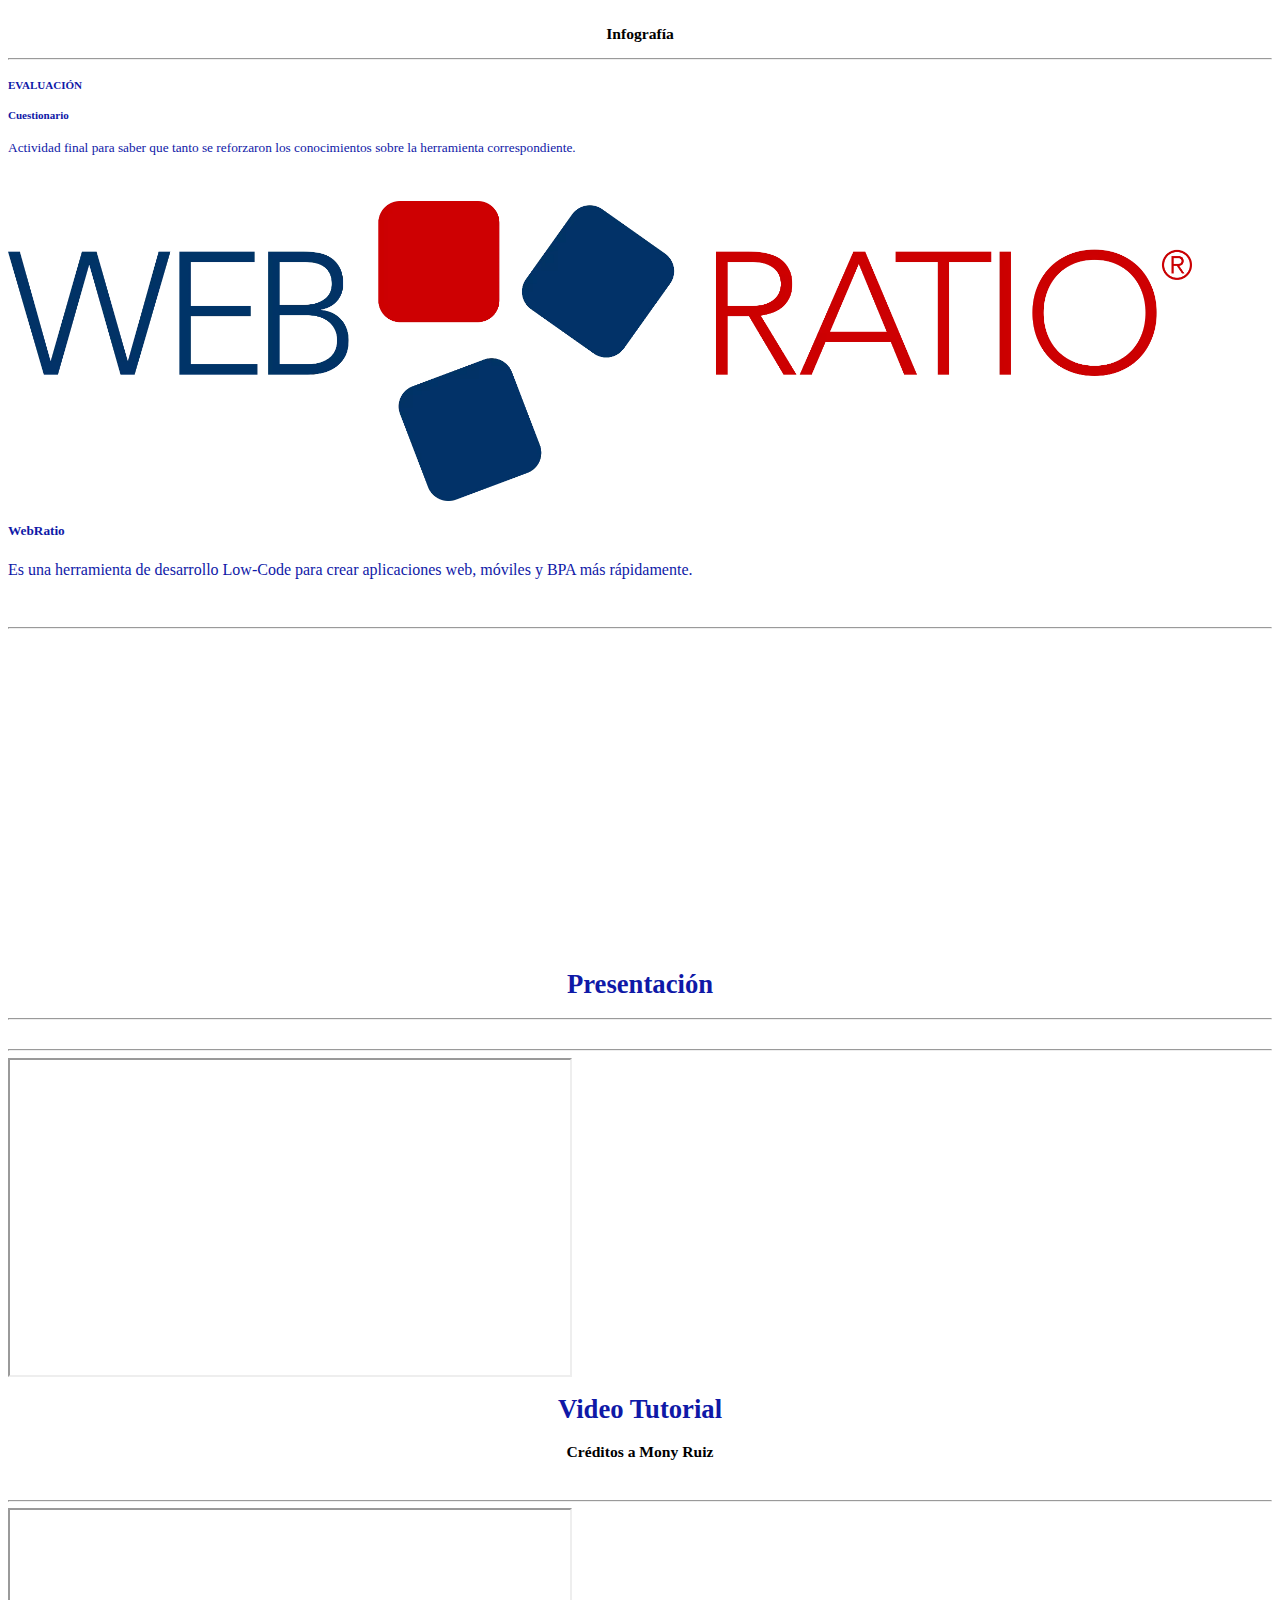
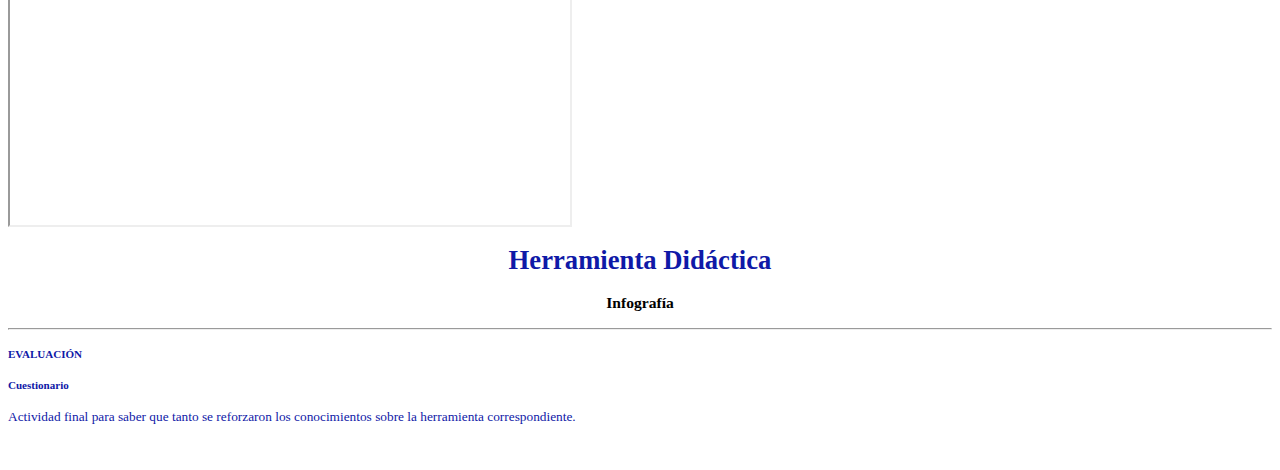
==== commit 1cb0097d: "actu-2 caseGratuitos.html" ====
--- a/caseGratuitos.html
+++ b/caseGratuitos.html
@@ -84,7 +84,7 @@
                       <hr class="featurette-divider">
                       <div class="row">
                         <div class="col-md-8">
-                          <video src="multimedia/Bizagi.mp4" controls height="315" width="560"></iframe>
+                          <video src="multimedia/Bizagi.mp4" controls height="315" width="560"></video>
                         </div>
                         <div class="col-6 col-md-4">
                           <h1>Video Tutorial</h1>
@@ -155,7 +155,7 @@
                   <hr class="featurette-divider">
                   <div class="row">
                     <div class="col-md-8">
-                      <video src="multimedia/ERwin.mp4" controls height="315" width="560"></iframe>
+                      <video src="multimedia/ERwin.mp4" controls height="315" width="560"></video>
                     </div>
                     <div class="col-6 col-md-4">
                       <h1>Video Tutorial</h1>
@@ -225,7 +225,7 @@
                 <hr class="featurette-divider">
                 <div class="row">
                   <div class="col-md-8">
-                    <video src="multimedia/ArgoUML.mp4" controls height="315" width="560"></iframe>
+                    <video src="multimedia/ArgoUML.mp4" controls height="315" width="560"></video>
                   </div>
                   <div class="col-6 col-md-4">
                     <h1>Video Tutorial</h1>
@@ -295,7 +295,7 @@
                 <hr class="featurette-divider">
                 <div class="row">
                   <div class="col-md-8">
-                    <video src="multimedia/Bonita Soft.mp4" controls height="315" width="560"></iframe>
+                    <video src="multimedia/Bonita Soft.mp4" controls height="315" width="560"></video>
                   </div>
                   <div class="col-6 col-md-4">
                     <h1>Video Tutorial</h1>
@@ -365,7 +365,7 @@
                 <hr class="featurette-divider">
                 <div class="row">
                   <div class="col-md-8">
-                    <video src="multimedia/BoUML.mp4" controls height="315" width="560"></iframe>
+                    <video src="multimedia/BoUML.mp4" controls height="315" width="560"></video>
                   </div>
                   <div class="col-6 col-md-4">
                     <h1>Video Tutorial</h1>
@@ -435,7 +435,7 @@
                   <hr class="featurette-divider">
                   <div class="row">
                     <div class="col-md-8">
-                      <video src="multimedia/StarUML.mp4" controls height="315" width="560"></iframe>
+                      <video src="multimedia/StarUML.mp4" controls height="315" width="560"></video>
                     </div>
                     <div class="col-6 col-md-4">
                       <h1>Video Tutorial</h1>
